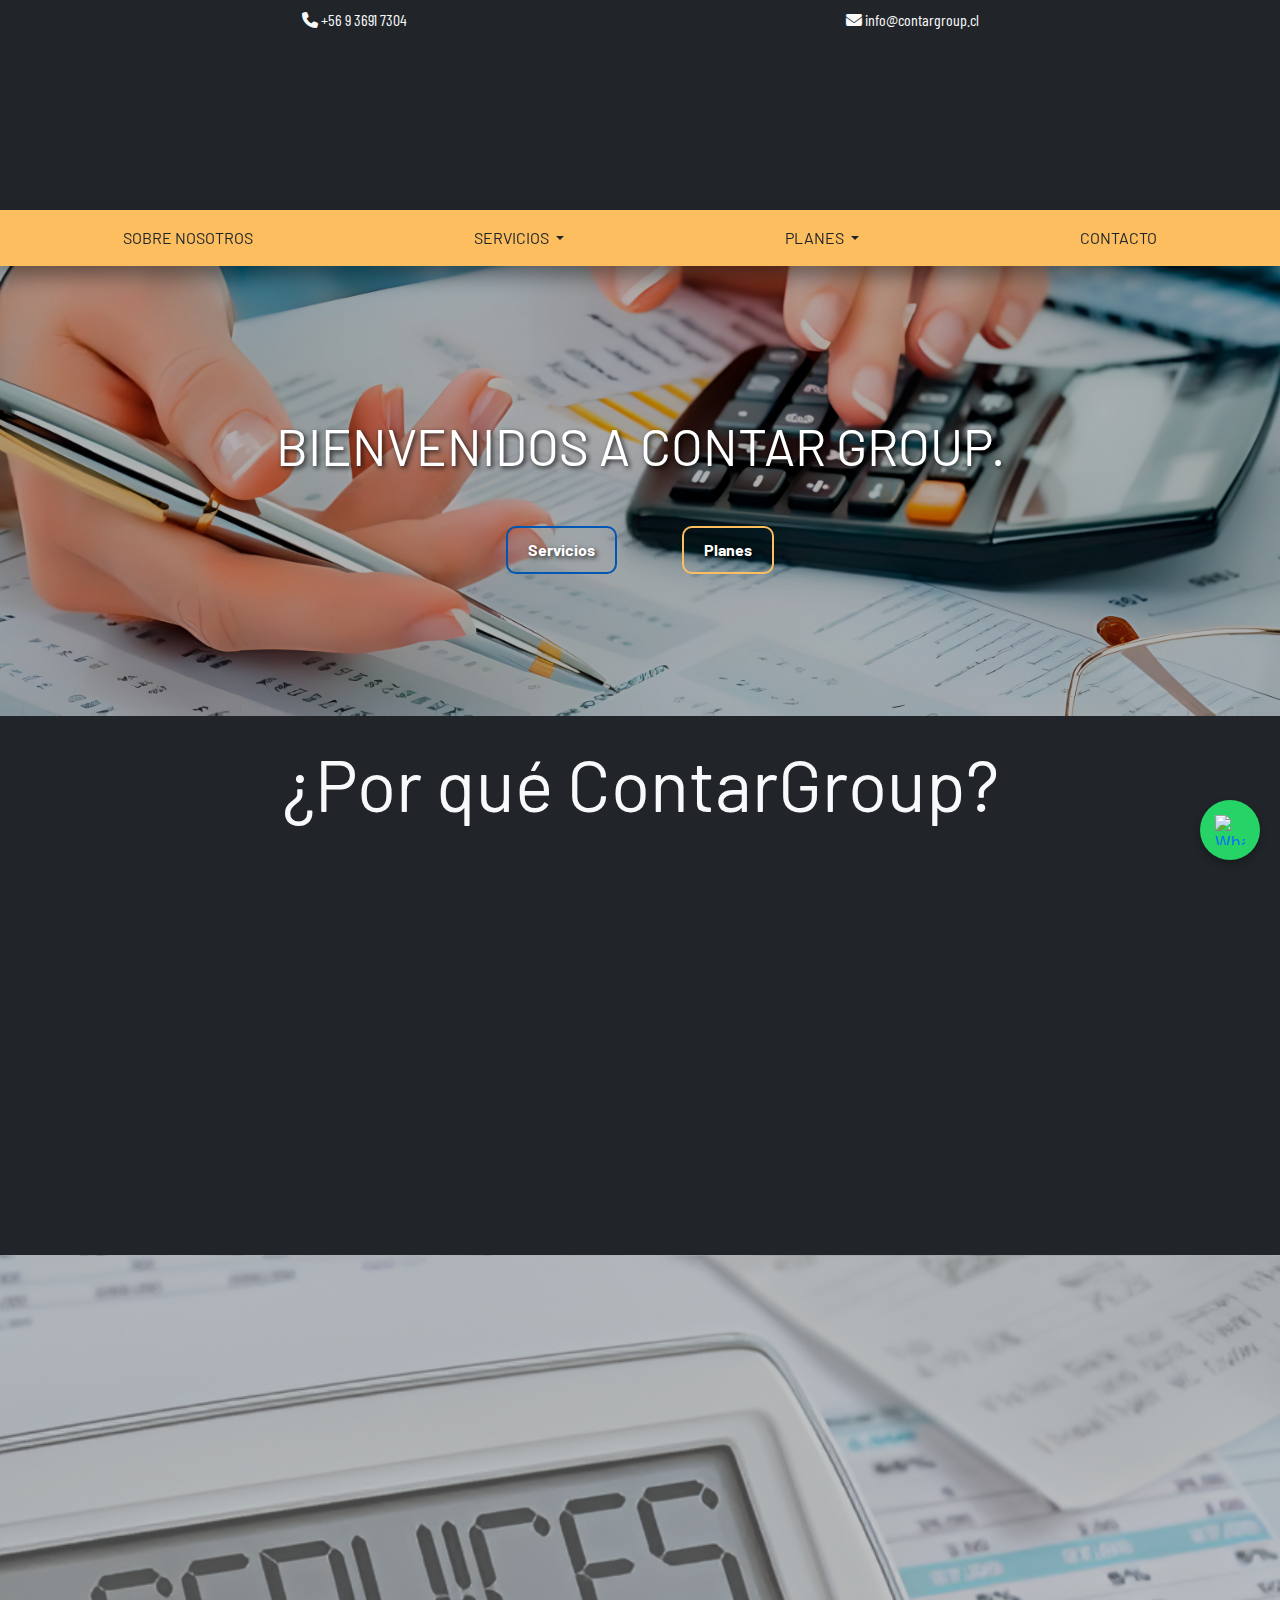
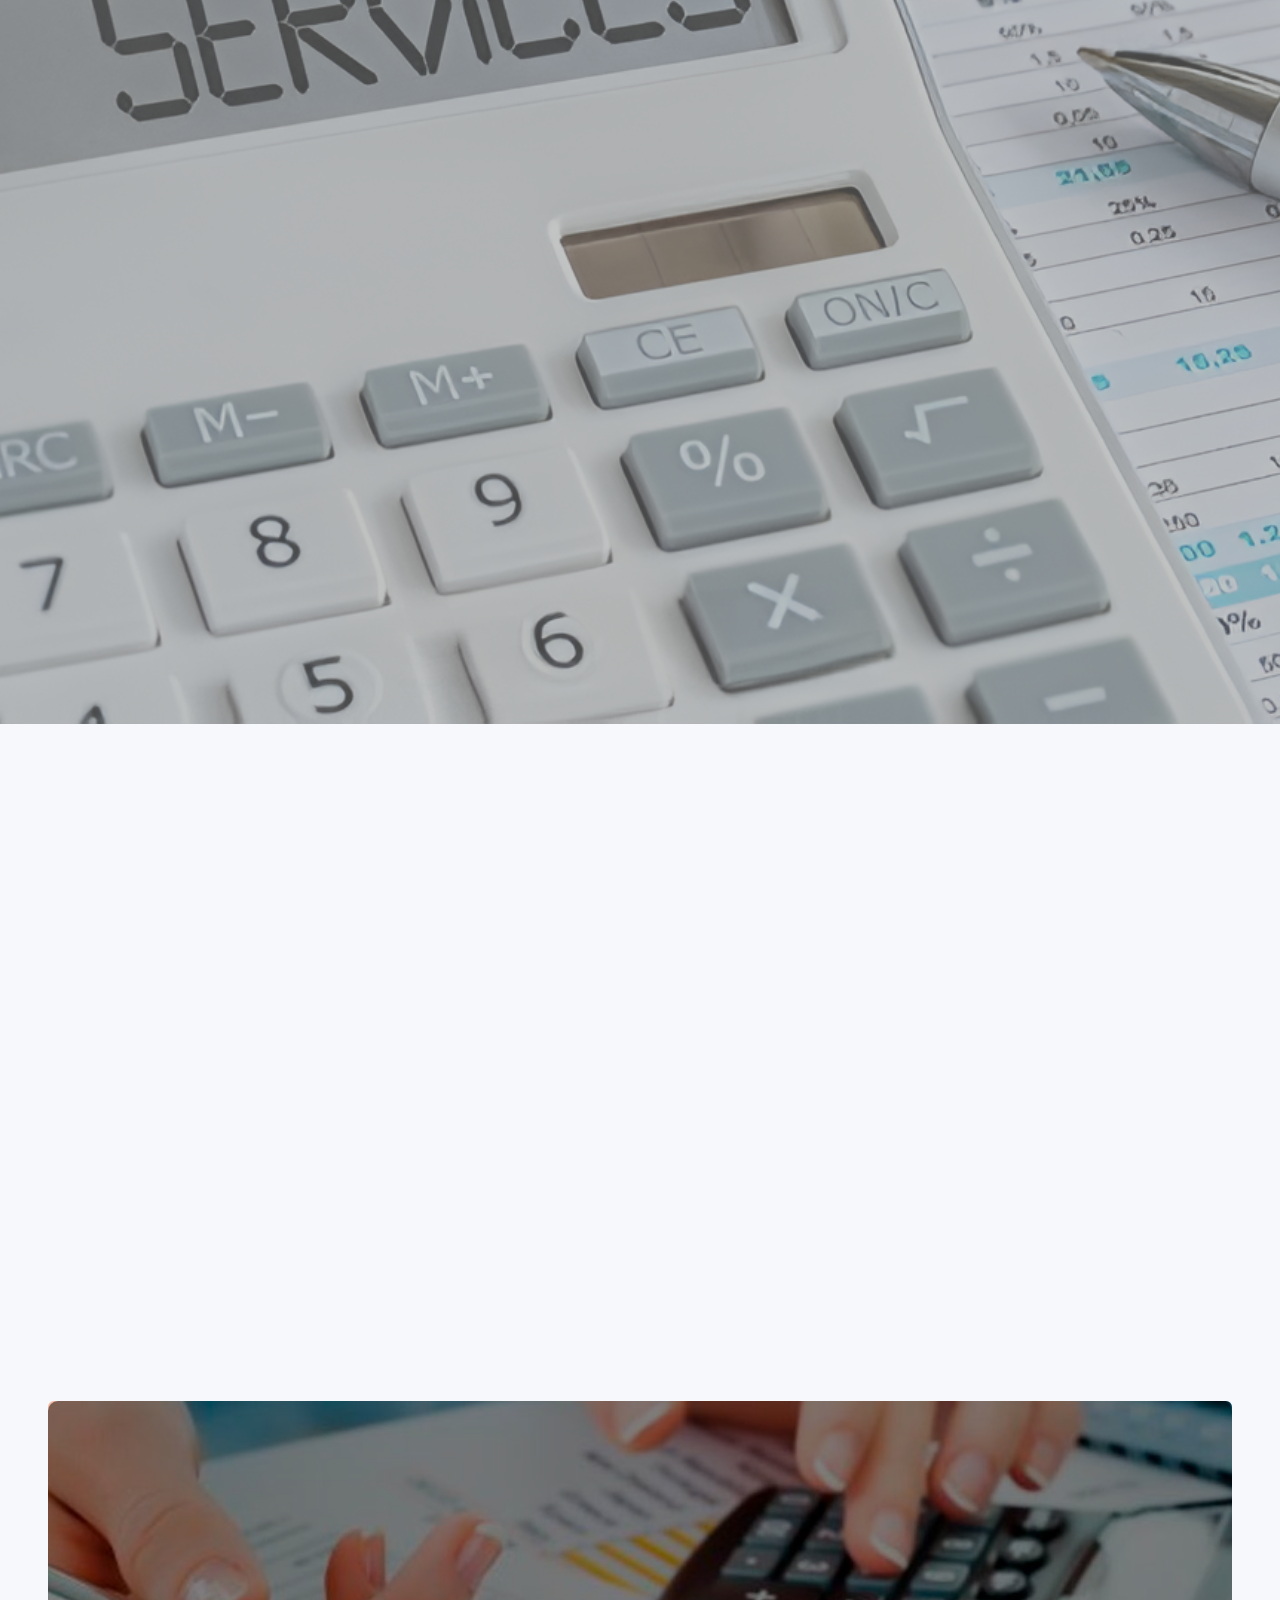
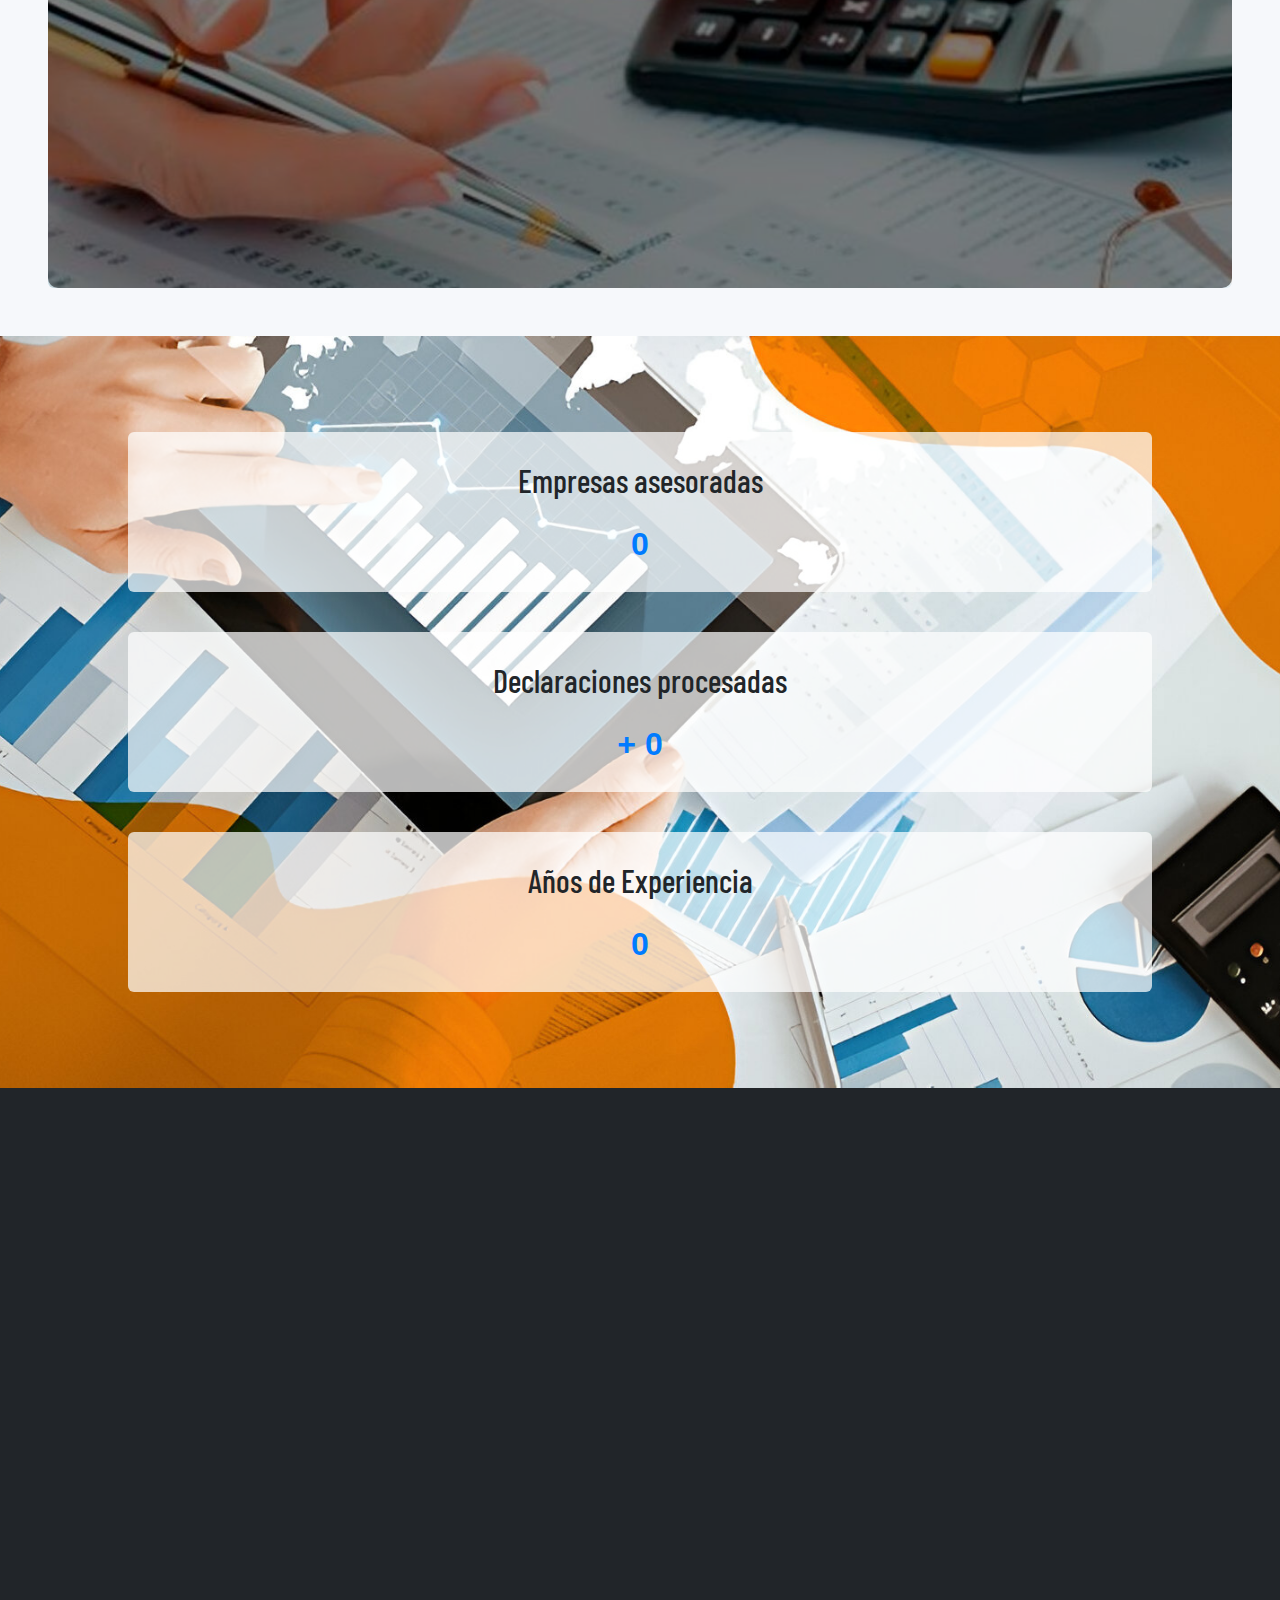
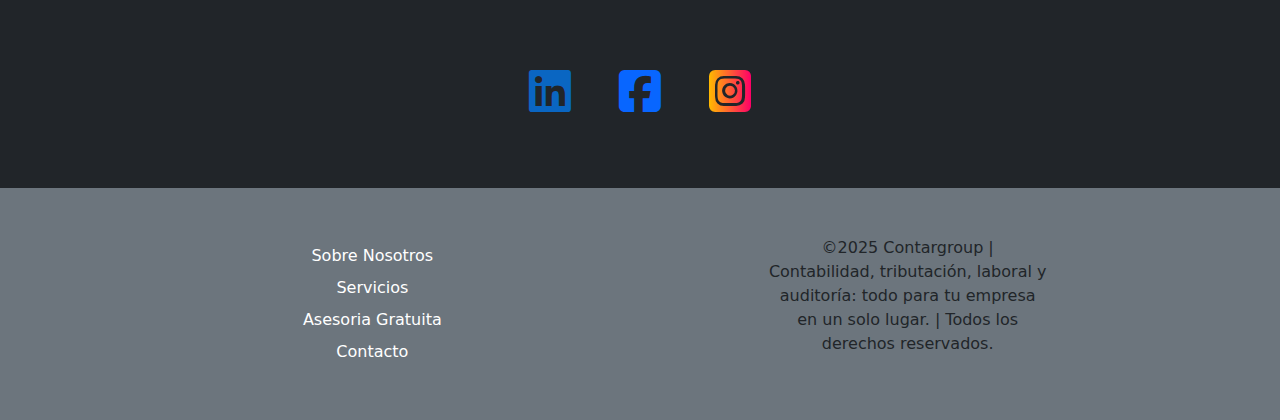
==== index.html @ ad87c296 "avances" ====
<!doctype html>
<html lang="es">
  <head>
    <meta charset="utf-8">
    <meta name="viewport" content="width=device-width, initial-scale=1">
    <title>ContarGroup</title>

    <!-- Meta Open Graph para WhatsApp y redes sociales -->
  <meta property="og:title" content="ContarGroup" />
  <meta property="og:description" content="Contabilidad, tributación, laboral y auditoría: todo para tu empresa en un solo lugar." />
  <meta property="og:image" content="https://www.contargroup.cl/assets/img/favicon_io/android-chrome-192x192.png" /> <!-- Imagen que se verá al compartir -->
  <meta property="og:url" content="https://www.contargroup.cl/" /> <!-- URL de la web -->
  <meta property="og:type" content="website" />



    <link href="https://cdn.jsdelivr.net/npm/bootstrap@5.3.3/dist/css/bootstrap.min.css" rel="stylesheet" integrity="sha384-QWTKZyjpPEjISv5WaRU9OFeRpok6YctnYmDr5pNlyT2bRjXh0JMhjY6hW+ALEwIH" crossorigin="anonymous">
    <link rel="stylesheet" href="https://cdnjs.cloudflare.com/ajax/libs/font-awesome/6.7.2/css/all.min.css" integrity="sha512-Evv84Mr4kqVGRNSgIGL/F/aIDqQb7xQ2vcrdIwxfjThSH8CSR7PBEakCr51Ck+w+/U6swU2Im1vVX0SVk9ABhg==" crossorigin="anonymous" referrerpolicy="no-referrer" />
    <link rel="stylesheet" href="./assets/css/style.css">
    <link rel="shortcut icon" href="./assets/img/favicon_io/favicon.ico" type="image/x-icon">
  </head>
  <body>
    <header class="bg-dark text-light container-flex">
      <div class="container d-flex flex-wrap py-2 justify-content-around aparicion text-barlowc">
        <a href="tel:+56936917304">
          <p class="mb-0 text-barlowc text-light"><i class="fa-solid fa-phone"></i>  +56 9 3691 7304</p>
        </a>
       <a href="mailto:info@contargroup.cl">
        <p class="mb-0 text-light"><i class="fa-solid fa-envelope"></i> info@contargroup.cl</p>
       </a>
      </div>
      <nav class="bg-dark pb-4">
        <div class="container d-flex justify-content-around align-items-center">
          <a class="navbar-brand py-2 logoanimacion aparicion" href="./index.html">
            <img src="./assets/img/logo.jpeg" class="rounded-circle" alt="Bootstrap" height="130">
          </a>
        </div>
      </nav>
    </header>
    <nav class="navbar navbar-expand-lg bg-ryf sha">
      <div class="container-fluid">
        <!-- Botón hamburguesa alineado a la derecha -->
        <button class="navbar-toggler ms-auto" type="button" data-bs-toggle="collapse" data-bs-target="#navbarNavAltMarkup" aria-controls="navbarNavAltMarkup" aria-expanded="false" aria-label="Toggle navigation">
          <span class="navbar-toggler-icon"></span>
        </button>
        <!-- Contenedor de los enlaces, alineado a la derecha -->
        <div class="collapse navbar-collapse ms-auto" id="navbarNavAltMarkup">
          <div class="navbar-nav w-100 d-flex justify-content-around text-barlow">
            <a class="nav-link text-dark" aria-current="page" href="./nosotros.html">SOBRE NOSOTROS</a>
            
            
    
            <!-- Dropdown para Ramos de Flores -->
            <div class="nav-item dropdown">
              <a class="nav-link dropdown-toggle text-dark" href="./productos.html" id="navbarDropdown" role="button" data-bs-toggle="dropdown" aria-expanded="false">
                SERVICIOS
              </a>
              <ul class="dropdown-menu" aria-labelledby="navbarDropdown">
                <li><a class="dropdown-item" href="./item1.html">Servicios Contables</a></li>
                <li><a class="dropdown-item" href="./item2.html">Servicios Laborales</a></li>
                <li><a class="dropdown-item" href="./item3.html">Asesoria Tributaria</a></li>
                <li><a class="dropdown-item" href="./item4.html">Auditorias</a></li>
              </ul>
            </div>

            <div class="nav-item dropdown">
              <a class="nav-link dropdown-toggle text-dark" href="./productos.html" id="navbarDropdown" role="button" data-bs-toggle="dropdown" aria-expanded="false">
                PLANES
              </a>
              <ul class="dropdown-menu" aria-labelledby="navbarDropdown">
                <li><a class="dropdown-item" href="./item1.html">Planes Contables</a></li>
                <li><a class="dropdown-item" href="./item2.html">Planes Laborales</a></li>
              </ul>
            </div>

            <a class="nav-link text-dark" href="#contact">CONTACTO</a>
          </div>
        </div>
      </div>
    </nav>
    <section id="carouselExample" class="carousel slide carousel-fade" data-bs-ride="carousel" data-bs-interval="10000" data-bs-pause="false">
      <div class="carousel-inner">
          <div class="carousel-item active">
              <div class="image-container">
                  <img src="./assets/img/portada/1.1.jpg" class="d-block w-100 img1" alt="1">
                  <div class="carousel-caption-container">
                      <div class="carousel-caption">
                          <p class="bg-darkk rounded px-5">BIENVENIDOS A CONTAR GROUP.</p>
                          <div class="carousel-buttons">
                              <a href="#serv" class="btn btn-primary">Servicios</a>
                              <a href="#planes" class="btn btn-secondary">Planes</a>
                          </div>
                      </div>
                  </div>
              </div>
          </div>
          <div class="carousel-item">
              <div class="image-container">
                  <img src="./assets/img/portada/2.jpg" class="d-block w-100 img1" alt="2">
                  <div class="carousel-caption-container">
                      <div class="carousel-caption">
                          <p class="bg-darkk rounded px-5">Soluciones integrales que impulsan tu tranquilidad.</p>
                          <div class="carousel-buttons">
                              <a href="#serv" class="btn btn-primary">Servicios</a>
                              <a href="#planes" class="btn btn-secondary">Planes</a>
                          </div>
                      </div>
                  </div>
              </div>
          </div>
          <div class="carousel-item">
              <div class="image-container">
                  <img src="./assets/img/portada/3.jpg" class="d-block w-100 img1" alt="3">
                  <div class="carousel-caption-container">
                      <div class="carousel-caption">
                          <p class="bg-darkk rounded px-5">Contabilidad, tributación, laboral y auditoría: todo para tu empresa en un solo lugar.</p>
                          <div class="carousel-buttons">
                              <a href="#serv" class="btn btn-primary">Servicios</a>
                              <a href="#planes" class="btn btn-secondary">Planes</a>
                          </div>
                      </div>
                  </div>
              </div>
          </div>
      </div>
  </section>
  
  
    
       <!-- Botón para abrir el pop-up -->
  <!-- <button id="openPopup" class="btn d-none">Ver Información</button> -->

  <!-- Pop-up Modal -->
  <!-- <div id="popupModal" class="popup-container">
    <div class="popup-content">
      <span class="close-btn">&times;</span>
      <div class="d-flex flex-column align-items-center">
        <h4>Aprende a importar desde China y EE.UU.</h4>
      <h5>Servicios a emprendedores:</h5>
      <ul class="d-flex flex-column text-justify">
        <li>Búsqueda de Productos</li>
        <li>Búsqueda de Proveedores</li>
        <li>Inspección Pre Embarque</li>
      </ul> -->
      <!-- <h5>Consulta sin costo:</h5>
      <p class="d-flex flex-column"><strong>Teléfono:</strong> +56 9 3521 5898</p>
      <p class="d-flex flex-column"><strong>Email:</strong> guillermo.conoman@netlogistics.cl</p> -->
     <!--  </div>
      <div class="d-flex justify-content-center pt- pb-">
           
        <a href="https://wa.me/56935215898?text=Hola,%20me%20gustaría%20consultar%20sobre%20servicio%20de%20importaciones." 
        class="btn-agenda" target="_blank">
       Consulta sin costo
      </a>
            </div> -->
      
      

      <!-- Video -->
      <!-- <div class="video-container">
        <iframe width="100%" height="315" src="https://www.youtube.com/embed/2gmOUXC-dpw?si=7onzEU42nl7XsKlk" 
                frameborder="0" allowfullscreen></iframe>
      </div>
      
      <button id="closePopup" class="btn">Cerrar</button>
    </div>
  </div> -->

  <section class="bg-dark">
    <h2 class="text-center display-2 pt-4 pb-4 mb-0 text-barlow titulo-animado text-light">
      ¿Por qué ContarGroup?
    </h2>
    <div class="row justify-content-center align-items-center">
      <a class="px-0 navbar-brand logoanimacion aparicion d-flex justify-content-center col-12 col-md-5" href="./index.html">
        <img src="./assets/img/servicios-contables.png" class="w-100 ps-5" alt="Bootstrap" >
      </a>
      <p class="px-5 text-barlowc texto-fade display-6 pb-5 pt-4 text-justify container text-light mb-0 col-12 col-md-7">Somos tu aliado estratégico: profesionales expertos en contabilidad, tributación, laboral y auditorías, ofreciendo soluciones integrales con confianza y excelencia para impulsar tu negocio.
      </p>
    </div>
  </section>


  
  <div id="serv" class="div-con-imagen2 py-4 container-flex">
    <div class="container">
      
      <h2 class="text-center display-2 pt-4 pb-5 mb-0 text-barlow titulo-animado text-light">
        <strong>Servicios</strong>
      </h2>
      <main class="container pt-4 pb-5">
        <div class="row justify-content-center align-items-center g-5 pb-4" id="product-container">

          <div class="col-12 col-md-6 col-lg-6 d-flex justify-content-center texto-fade">
            <div class="card card2">
              <div class="d-flex justify-content-center align-items-center container px-4">
                <img src="./assets/img/iconos/contable-icon.png" class="w-25 pt-3"  alt="">
                <p class="ps-3 text-barlow display-6 texto-fade pt-2 mb-0 text-justify container text-dark">Servicios <strong>Contables</strong>
                </p>

              </div>
              
              <p class="texth px-4 text-barlow display-7 texto-fade pt-3 text-justify container text-dark">Gestionamos tus números con precisión, ofreciendo desde declaraciones de impuestos y registros contables hasta balances financieros bajo IFRS, para que te enfoques en hacer crecer tu negocio con total tranquilidad.
              </p>
              <a href="./item1.html" 
              class="btn-serv texto-fade mb-3" target="_blank">
             Más información
            </a>
            </div>
          </div>

          <div class="col-12 col-md-6 col-lg-6 d-flex justify-content-center texto-fade">
            <div class="card card2">
              <div class="d-flex justify-content-center align-items-center container px-4">
                <img src="./assets/img/iconos/remuneraciones-icon.png" class="w-25 pt-3"  alt="">
                <p class="ps-3 text-barlow display-6 texto-fade pt-2 mb-0 text-justify container text-dark">Servicios <strong>Laborales</strong>
                </p>

              </div>
              <p class="texth px-4 text-barlow display-7 texto-fade pt-3 text-justify container text-dark">Controlamos tus procesos laborales con detalle, elaborando contratos, liquidaciones y cumpliendo normativas vigentes, asegurando una gestión eficiente de remuneraciones y cotizaciones.
              </p>
              <a href="./item2.html" 
              class="btn-serv texto-fade mb-3" target="_blank">
             Más información
            </a>
            </div>
          </div>

          <div class="col-12 col-md-6 col-lg-6 d-flex justify-content-center texto-fade">
            <div class="card card2">
              <div class="d-flex justify-content-center align-items-center container px-4">
                <img src="./assets/img/iconos/asesoria.png" class="w-25 pt-3"  alt="">
                <p class="ps-3 text-barlow display-6 texto-fade pt-2 mb-0 text-justify container text-dark">Asesoría <strong>Tributaria</strong>
                </p>

              </div>
              <p class="texth px-4 text-barlow display-7 texto-fade pt-3 text-justify container text-dark">Optimizamos tus obligaciones fiscales con estrategias personalizadas, desde planificación tributaria y recuperación de créditos hasta reorganizaciones empresariales, garantizando que nunca pagues de más.
              </p>
              <a href="./item3.html" 
              class="btn-serv texto-fade mb-3" target="_blank">
             Más información
            </a>
            </div>
          </div>

          <div class="col-12 col-md-6 col-lg-6 d-flex justify-content-center texto-fade">
            <div class="card card2">
              <div class="d-flex justify-content-center align-items-center container px-4">
                <img src="./assets/img/iconos/auditoria.png" class="w-25 pt-3"  alt="">
                <p class="ps-3 text-barlow display-6 texto-fade pt-2 mb-0 text-justify container text-dark">Servicio <strong>Auditorías</strong>
                </p>

              </div>
              <p class="texth px-4 text-barlow display-7 texto-fade pt-3 text-justify container text-dark">Revisamos tus finanzas con rigor, ofreciendo auditorías de estados financieros, inventarios físicos y cumplimiento IFRS, para brindarte certeza y confianza en cada decisión.
              </p>
              <a href="./item4.html" 
              class="btn-serv texto-fade mb-3" target="_blank">
             Más información
            </a>
            </div>
          </div>

          
        </div>
      </main>
    </div>
  </div>



    <div id="planes" class="bg-blancopalido py-4 container-flex pt-5 pb-5">
      <div class="container">
        <h2 class="text-center display-3 text-barlow titulo-animado mb-5 d-flex gap-4 justify-content-center flex-wrap">
          <strong>Planes </strong><div class="text-ryf">ContarGroup</div>
        </h2>
        
        <main class="container">
          <div class="row justify-content-evenly align-items-center gap-5 pb-4">
  
            <div class="col-10 col-md-6 d-flex justify-content-center texto-fade">
              <div class="card">
                <img src="./assets/img/planes.jpg" class="card-img-top" alt="${product.title}">
               
              </div>
            </div>

            <div class="col-10 col-md-4 d-flex justify-content-center flex-column align-items-center texto-fade">
              
                <p class="text-justify display-6 mb-0 text-barlowc text-dark texto-fade"><strong>Simplifica tu éxito con planes a medida:</strong> gestión contable precisa y soporte laboral completo, diseñados para impulsar tu negocio con precios accesibles y apoyo experto.</p>
            </div>
  
            

            
          </div>
        </main>
      </div>
    </div>

   
         <!--  <div class="d-flex justify-content-center pt-5 pb-4">
           
      <a href="https://wa.me/56920700893?text=Hola,%20me%20gustaría%20agendar%20una%20visita." 
      class="btn-agenda" target="_blank">
     📅 Agenda con nosotros
    </a>
          </div> -->
        </main>
      </div>
    </div>






    
     
    
    <div class="d-flex justify-content-center bg-blancopalido">
      <div class="div-con-imagen pb-4 pt-0 container-flex m-5 rounded">
        <div class="container rounded">
          
          <h2 class="text-center display-6 pt-5 pb-5 mb-0 text-barlow titulo-animado text-light">
            ¡Empecemos juntos!
          </h2>
          <p class="px-5 text-barlowc texto-fade display-6 pb-2 text-justify container text-light">Confía en Contar Group para llevar tu negocio al siguiente nivel con soluciones contables, tributarias y laborales a tu medida. Contáctanos y comienza hoy.
          </p>
          <a href="https://wa.me/56955339960?text=Hola,%20me%20gustaría%20agendar%20una%20asesoria%20gratuita." 
          class="btn-agenda texto-fade mb-5 mt-5" target="_blank">
         📅 Agenda con nosotros
        </a>
        </div>
      </div>
    </div>


   
    

    <div class="counter-container pt-5 pb-5 bg-seguro">
      <div class="bg-whiteopacity rounded p-4 mt-5">
        <div class="counter-box">
          <p class="text-barlowc text-count">Empresas asesoradas</p>
          <p class="counter" data-target="46">0</p>
        </div>
      </div>
      <div class="bg-whiteopacity rounded p-4">
        <div class="counter-box">
          <p class="text-barlowc text-count">Declaraciones procesadas</p>
          <p class="counter money" data-target="800">+ 0</p>
        </div>
      </div>
      <div class="bg-whiteopacity rounded p-4 mb-5">
        <div class="counter-box">
          <p class="text-barlowc text-count">Años de Experiencia</p>
          <p class="counter" data-target="10">0</p>
        </div>
      </div>
    </div>
    
    <div id="contact" class="bg-dark py-4 d-flex flex-column justify-content-center align-items-center widthcien pt-5">
      <a class="navbar-brand py-2 logoanimacion aparicion d-flex justify-content-center" href="./index.html">
        <img src="./assets/img/logo.png" class="rounded-circle" alt="Bootstrap" width="130" height="130">
      </a>
      <h2 class="text-center display-3 pt-4 pb-2 mb-0 text-barlow titulo-animado text-light">
        CONTACTENOS
      </h2>
      <p class="px-5 text-barlowc texto-fade description text-center pt-4 text-light">Teléfono:</p>
      <a class="px-5 text-barlowc texto-fade description text-center text-dark bg-light w-75 rounded d-flex align-items-center justify-content-center" href="tel:+56936917304"><p class="mb-0">+56 9 3691 7304</p></a>

      
      <p class="px-5 text-barlowc texto-fade description text-center pt-4 text-light">Correo:</p>

      <a class="px-5 text-barlowc texto-fade description text-center text-dark bg-light w-75 rounded d-flex align-items-center justify-content-center" href="mailto:info@contargroup.cl"><p class="mb-0">info@contargroup.cl</p></a>
      <!-- <p class="px-5 text-barlowc texto-fade description text-center pt-4 text-light">Contacto:</p>
      <p class="px-5 text-barlowc texto-fade description text-center text-light bg-secondary w-75 rounded d-flex align-items-center justify-content-center">Francisco Estay Mardones - Experto en Prevención de Riesgos</p> -->
      <p class="px-5 text-barlowc texto-fade description text-center pt-4 text-light">Redes:</p>
      <div class="col-12 col-md-3 d-flex justify-content-center gap-5 pb-5">
        <a href="https://www.linkedin.com/in/contar-group/" target="_blank"><i class="fa-brands fa-linkedin fa-3x" style="color: #0a66c2;"></i></a>
        <a href="https://www.facebook.com/ContarGroup" target="_blank"><i class="fa-brands fa-square-facebook fa-3x" style="color: #0866ff;"></i></a>
        <a href="https://www.instagram.com/contargroup/?hl=es" target="_blank"><i class="fa-brands fa-square-instagram fa-3x bg-insta active"></i></a>
      </div>
     </div>
     <footer class="row bg-secondary p-5 gap-5 justify-content-evenly align-items-center">
      <div class="col-12 col-md-3 d-flex justify-content-center flex-column gap-2 text-center">
        <a href="#nos"; class="hp">Sobre Nosotros</a>
        <a href="#serv"; class="hp">Servicios</a>
        <a href="#asesoria"; class="hp">Asesoria Gratuita</a>
        
        <a href="#contact"; class="hp">Contacto</a>
      </div>
      
      <div class="col-12 col-md-3 d-flex justify-content-center"><p>©2025 Contargroup | Contabilidad, tributación, laboral y auditoría: todo para tu empresa en un solo lugar. | Todos los derechos reservados.</p></div>
    </footer>
    <!-- Botón de WhatsApp -->
<a href="https://wa.me/1234567890" class="whatsapp-btn" target="_blank">
  <img src="https://upload.wikimedia.org/wikipedia/commons/6/6b/WhatsApp.svg" alt="WhatsApp" class="whatsapp-icon">
</a>

<!-- Botón de subir -->
<a href="#top" class="scroll-to-top-btn" id="scrollToTopBtn">
  <i class="fas fa-arrow-up"></i> <!-- Icono de flecha hacia arriba -->
</a>
    <script src="https://cdn.jsdelivr.net/npm/bootstrap@5.3.3/dist/js/bootstrap.bundle.min.js" integrity="sha384-YvpcrYf0tY3lHB60NNkmXc5s9fDVZLESaAA55NDzOxhy9GkcIdslK1eN7N6jIeHz" crossorigin="anonymous"></script>
    <script src="./assets/js/script.js"></script>
  </body>
</html>
---- assets/css/style.css ----
@import url('https://fonts.googleapis.com/css2?family=Barlow+Condensed:ital,wght@0,100;0,200;0,300;0,400;0,500;0,600;0,700;0,800;0,900;1,100;1,200;1,300;1,400;1,500;1,600;1,700;1,800;1,900&family=Barlow:ital,wght@0,100;0,200;0,300;0,400;0,500;0,600;0,700;0,800;0,900;1,100;1,200;1,300;1,400;1,500;1,600;1,700;1,800;1,900&family=Roboto+Condensed:ital,wght@0,100..900;1,100..900&family=Roboto:ital,wght@0,100..900;1,100..900&display=swap');

* {
  padding: 0;
  margin: 0;
  box-sizing: border-box;
}

.text-barlowc {
  font-family: "barlow condensed", serif;
  font-weight: 400;
  font-style: normal;
}

/*------------COLOR NAV--------------*/
.bg-ryf {
  background-color: #fcbe5f;
}

.text-ryf {
  color: #fcbe5f;
}

.div-con-imagen {
  position: relative;
  width: 100%;
  background-image: url('../img/portada/1.jpg');
  background-size: cover;
  background-position: center;
  border-radius: 10px;
}

.div-con-imagen::before {
  content: "";
  position: absolute;
  top: 0;
  left: 0;
  width: 100%;
  height: 100%;
  border-radius: 10px;
  background-color: #000000;
  opacity: 0.5; /* Ajusta la opacidad para el efecto deseado */

  pointer-events: none; /* Permite interactuar con los elementos debajo */
}

.textpoint {
  font-size: 1.4rem;
}

.bg-etapa1 {
  background-color: #128c7e91;
}

.bg-etapa2 {
  background-color:#2e86bd8f;
}

.bg-etapa3 {
  background-color:#d17d0798;
}

.alerta-cupos {
  display: inline-block;
  padding: 15px 30px;
  font-size: 1.2rem;
  font-weight: bold;
  color: white;
  background: red;
  text-transform: uppercase;
  border-radius: 10px;
  animation: pulsar 1.5s infinite alternate, brillo 2s infinite alternate;
  text-align: center;
  border: 3px solid white;
  box-shadow: 0 0 10px rgba(255, 0, 0, 0.8);
}

@keyframes pulsar {
  0% {
      transform: scale(1);
  }
  100% {
      transform: scale(1.1);
  }
}

@keyframes brillo {
  0% {
      box-shadow: 0 0 10px rgba(255, 0, 0, 0.8);
      border-color: white;
  }
  100% {
      box-shadow: 0 0 20px rgba(255, 255, 0, 1);
      border-color: yellow;
  }
}



.div-con-imagen2 {
  position: relative;
  width: 100%;
 
  background-image: url('../img/serv.png');
  background-size: cover;
  background-position: center;
}

.div-con-imagen2::before {
  content: "";
  position: absolute;
  top: 0;
  left: 0;
  width: 100%;
  height: 100%;
  background-color: #878a87;
  opacity: 0.5; /* Ajusta la opacidad para el efecto deseado */

  pointer-events: none; /* Permite interactuar con los elementos debajo */
}

.div-con-imagen3 {
  position: relative;
  width: 100%;
  background-image: url('../img/servcon.webp');
  background-size: cover;
  background-position: center;
}

.div-con-imagen3::before {
  content: "";
  position: absolute;
  top: 0;
  left: 0;
  width: 100%;
  height: 100%;
  background-color: #f7fcf7;
  opacity: 0.6; /* Ajusta la opacidad para el efecto deseado */

  pointer-events: none; /* Permite interactuar con los elementos debajo */
}

.hp {
  color: white;
}

.bg-ryf2 {
  background-color: #2e86bd;
}

.bg-ryf3 {
  background-color: #ddc2a9;
}

.text-justify {
  text-align: justify;
}

.sha {
  box-shadow: 0 10px 20px rgba(0, 0, 0, 0.4); /* Sombra más intensa */
  z-index: 2; /* Asegura que el texto quede por encima de las imágenes */
}

.text-barlow {
  font-family: "barlow", serif;
  font-weight: 400;
  font-style: normal;
}

@keyframes fadeIn {
  from {
    opacity: 0;
  }
  to {
    opacity: 1;
  }
}

.aparicion {
  animation: fadeIn 6s ease-out forwards; /* Animación de aparición */
}

.logoanimacion {
  opacity: 0; /* Oculto al inicio */
  transform: translateY(-10); /* Asegurar que esté en su posición inicial */
  transition: transform 0.6s ease; /* Mantiene la transición para hover */
}

.logoanimacion:hover {
  transform: translateY(-10px); /* Movimiento suave al pasar el mouse */
}

/*CARRUSEL DE IMAGENES*/
.carousel-item {
  position: relative; /* Para que la imagen se posicione absolutamente */
  overflow: hidden; /* Ocultamos cualquier parte de la imagen que se salga del contenedor */
  height: 450px; /* O la altura que desees para tu carrusel */
  margin-right: ;
}

.carousel-item::before {
  content: ''; /* Creamos un pseudo-elemento para el fondo */
  position: absolute;
  top: 0;
  left: 0;
  width: 100%;
  height: 100%;
  background-color: rgba(255, 255, 255, 0.0); /* Fondo blanco con 20% de opacidad */
  z-index: 1; /* Aseguramos que el fondo esté sobre la imagen, pero debajo del contenido */
}

.carousel-item img {
  width: 100%; /* La imagen ocupa todo el espacio disponible */
  height: 100%; /* La imagen mantiene el tamaño del contenedor */
  object-fit: cover; /* Asegura que la imagen se recorte para cubrir el contenedor sin distorsión */
  position: absolute; /* La imagen se posiciona encima del contenedor */
  top: 0;
  left: 0;
  transition: transform 9s ease-in-out; /* Animación suave para la escala */
  pointer-events: none;
}

/* Aplicamos la animación solo a la imagen activa */
.carousel-item.active img {
  animation: growImage 11s ease-in-out infinite; /* Hace crecer solo la imagen */
}

/* Definición de la animación */
@keyframes growImage {
  0% {
    transform: scale(1); /* Tamaño inicial */
  }
  100% {
    transform: scale(1.20); /* Aumenta el tamaño de la imagen */
  }
}

.carousel-item-next img,
.carousel-item-prev img {
  filter: blur(2px); /* Un pequeño desenfoque para las imágenes de transición */
}

/* Estilo para el contenedor de la imagen */
.image-container {
  position: relative; /* Necesario para posicionar correctamente las imágenes */
  height: 100%;
}
/*------------------------------------------------------*/

/*BOTONES CARRUSEL */
/* Forzar el caption a que esté centrado y sobre la imagen */
.carousel-caption-container {
  position: absolute;
  bottom: 20px;
  left: 0;
  width: 100%;
  text-align: center;
  z-index: 2; /* Asegura que esté por encima de la imagen */
}

/* Sobrescribir el estilo predeterminado de Bootstrap */
.carousel-caption.custom-caption {
  position: static; /* Para que no herede la posición absoluta de Bootstrap */
  display: inline-block;
  background: transparent; /* Ajusta si deseas fondo */
  padding: 0;
  margin: 0 auto;
}

/* Centrar los botones y añadir separación */
.carousel-buttons {
  display: flex;
  justify-content: center;
  flex-wrap: wrap;
  gap: 25px;
  margin-top: 15px;
  pointer-events: auto;
}

/* Estilos para los botones */
.carousel-buttons .btn {
  pointer-events: auto; /* Garantiza la interactividad en cada botón */
  padding: 10px 20px;
  font-size: 16px;
  font-weight: bold;
  border-radius: 5px;
  text-decoration: none;
  transition: all 0.3s ease-in-out;
  z-index: 3; /* Asegura que los botones estén por encima */
}

/* Botón Servicios */
.carousel-buttons .btn-primary {
  background-color: transparent;
  border: 2px solid #0056b3;
  border-radius: 10px; /* Esquinas redondeadas */
  color: white;
}

.carousel-buttons .btn-primary:hover {
  background-color: #0056b3;
}

/* Botón Planes */
.carousel-buttons .btn-secondary {
  background-color: transparent;
  border: 2px solid #fcbe5f;
  border-radius: 10px; /* Esquinas redondeadas */
  color: white;
}

.carousel-buttons .btn-secondary:hover {
  background-color: #fcbe5f;
}

/* Si fuese necesario, asegúrate de que la imagen y su pseudo-elemento no interfieran */



/*--------------------------------------------------------*/



/*TEXTO BIENVENIDOS*/
/* Estilo para el contenedor del texto */
.carousel-caption-container {
  position: absolute; /* Lo posicionamos de manera absoluta en el carrusel */
  top: 0; /* Asegura que el contenedor cubra todo el alto */
  left: 0; /* Asegura que el contenedor cubra todo el ancho */
  width: 100%; /* Asegura que el contenedor ocupe todo el ancho */
  height: 100%; /* Asegura que el contenedor ocupe todo el alto */
  display: flex; /* Activa Flexbox */
  justify-content: center; /* Centra horizontalmente */
  align-items: center; /* Centra verticalmente */
  z-index: 2; /* Asegura que el texto quede por encima de las imágenes */
  pointer-events: none; /* Evita que el texto interfiera con la interacción con el carrusel */
}
/* Estilo para el texto */
.carousel-caption {
  top: 0; /* Asegura que el contenedor cubra todo el alto */
  left: 0; /* Asegura que el contenedor cubra todo el ancho */
  width: 100%; /* Asegura que el contenedor ocupe todo el ancho */
  height: 100%; /* Asegura que el contenedor ocupe todo el alto */
  display: flex; /* Activa Flexbox */
  justify-content: center; /* Centra horizontalmente */
  align-items: center; /* Centra verticalmente */
  flex-direction: column;
  color: white; /* Color del texto */
  font-size: 6vw; /* Tamaño del texto */
  font-weight: bold; /* Negrita */
  text-shadow: 2px 2px 5px rgba(0, 0, 0, 0.788); /* Sombra para mejorar visibilidad */
  font-family: "barlow", serif;
  font-weight: 400;
  font-style: normal;
  background-color: rgba(0, 0, 0, 0.301);
  width: 100%;
}
/*-------------------------------------------------------------------*/

/* Estilo para las cards */
.card {
  transition: transform 0.3s ease, box-shadow 0.3s ease; /* Transición suave para el agrandamiento y la sombra */
  border: none; /* Eliminamos el borde predeterminado para un look más limpio */
  box-shadow: 0 4px 8px rgba(0, 0, 0, 0.1); /* Sombra sutil por defecto */
  border-radius: 15px; /* Bordes ligeramente redondeados para suavizar el diseño */
  overflow: hidden; /* Asegura que las imágenes no sobresalgan */
}

/* Efecto al pasar el mouse */
.card:hover {
  transform: scale(1.05); /* Agranda la card un 5% */
  box-shadow: 0 8px 16px rgba(0, 0, 0, 0.2); /* Sombra más pronunciada al hacer hover */
}

/* Estilo para las imágenes dentro de las cards */
.card-img-top {
  transition: transform 0.3s ease; /* Suaviza el efecto de la imagen */
}

/* Efecto sutil en la imagen al hacer hover */
.card:hover .card-img-top {
  transform: scale(1.05); /* La imagen también se agranda ligeramente */
}


.bg-blancopalido {
  background-color: #f6f8fb;
}

.titulo-animado {
  opacity: 0;
  transform: translateX(100px);
  transition: opacity 0.9s ease-out, transform 0.9s ease-out;
}

.titulo-visible {
  opacity: 1;
  transform: translateX(0);
}


@keyframes fadeIn3 {
  0% { opacity: 0; }
  100% { opacity: 1; }
}

.texto-fade {
  opacity: 0;
}

.texto-visible {
  animation: fadeIn3 1.5s ease-out 0.3s forwards;
}

.description {
  font-size: 1.3rem;
}

.text-count {
  font-size: 2rem;
  font-weight: 500;
}

.bg-seguro {
  background-image: url("../img/contador.jpg");
  background-position: center;
  background-repeat: no-repeat;
  background-size: cover;
}

.bg-whiteopacity {
  background-color: rgba(255, 255, 255, 0.719);
  width: 80%;
}


.counter-container {
  display: flex;
  justify-content: center;
  flex-wrap: wrap;
  gap: 2.5rem;
  text-align: center;
  font-family: Arial, sans-serif;
}

.counter {
  font-size: 2rem;
  font-weight: bold;
  color: #007bff;
  margin: 0;
}



/* BOTON DE WHATSAPP*/
/* Estilo para el botón flotante de WhatsApp */
.whatsapp-btn {
  position: fixed; /* Fija el botón en la pantalla */
  bottom: 40px; /* Distancia desde el fondo */
  right: 20px; /* Distancia desde el lado derecho */
  width: 60px; /* Tamaño del botón */
  height: 60px; /* Tamaño del botón */
  border-radius: 50%; /* Hacerlo redondo */
  background-color: #25d366; /* Fondo verde de WhatsApp */
  display: flex;
  justify-content: center;
  align-items: center;
  box-shadow: 0 4px 8px rgba(0, 0, 0, 0.3); /* Sombra para darle efecto de flotante */
  z-index: 1000; /* Asegura que el botón siempre esté encima de otros elementos */
  transition: all 0.3s ease; /* Suaviza las transiciones */
}
.whatsapp-icon {
  width: 30px; /* Tamaño del icono de WhatsApp */
  height: 30px;
}
/* Efecto hover para resaltar el botón */
.whatsapp-btn:hover {
  transform: scale(1.1); /* Hace que el botón se agrande un poco cuando pasa el mouse */
}


/* BOTON DE SCROLL*/
/* Estilo para el botón de subir al principio */
.scroll-to-top-btn {
  display: none; /* Inicialmente oculto */
  position: fixed; /* Fija el botón en la pantalla */
  bottom: 120px; /* Distancia desde el fondo */
  right: 20px; /* Distancia desde el lado derecho */
  width: 60px; /* Tamaño del botón */
  height: 60px; /* Tamaño del botón */
  border-radius: 50%; /* Hace que sea redondo */
  background-color: #007bff9f; /* Fondo azul */
  color: white; /* Color del icono */
  justify-content: center;
  align-items: center;
  box-shadow: 0 4px 8px rgba(0, 0, 0, 0.3); /* Sombra para dar efecto flotante */
  z-index: 1000; /* Asegura que el botón quede encima de otros elementos */
  transition: all 0.3s ease; /* Suaviza las transiciones */
  font-size: 24px; /* Tamaño del icono */
  cursor: pointer; /* Cambia el cursor a mano cuando pasa sobre el botón */
  position: fixed;
}
/* Efecto hover para resaltar el botón */
.scroll-to-top-btn:hover {
  transform: scale(1.1); /* Agranda el botón ligeramente cuando se pasa el mouse */
}
/* Estilo para el icono dentro del botón */
.scroll-to-top-btn i {
  font-size: 30px; /* Tamaño del icono */
}
/*----------------------------------------------------*/


.bg-insta {
  background: linear-gradient(to right, #ffba00, #ff0067);
  -webkit-background-clip: text;
  -webkit-text-fill-color: transparent;
}

html, body {
  overflow-x: hidden; /* Evita el desplazamiento horizontal */
}

.he {
  height: 15rem;
}

.btn-agenda {
  display: inline-block;
 border: 2px solid white;
  color: white;
  padding: 12px 20px;
  font-size: 18px;
  font-weight: bold;
  text-decoration: none;
  border-radius: 8px;
  transition: background-color 0.3s ease, transform 0.2s ease;
}

.btn-agenda:hover {
  background-color: #128C7E; /* Color más oscuro al pasar el mouse */
  transform: scale(1.05); /* Pequeño efecto de agrandamiento */
}


.btn-serv {
  display: inline-block;
 border: 2px solid #128C7E;
  color: rgb(10, 0, 0);
  padding: 12px 20px;
  margin:auto;
  font-size: 14px;
  font-weight: bold;
  text-decoration: none;
  border-radius: 8px;
  transition: background-color 0.3s ease, transform 0.2s ease;
}

.btn-serv:hover {
  background-color: #128C7E; /* Color más oscuro al pasar el mouse */
  transform: scale(1.05); /* Pequeño efecto de agrandamiento */
}

.texth {
  height: 14rem;
}

.card2 {
  background-color: rgba(255, 255, 255, 0.863);
}

.card:hover {
  background-color: white;
}

a {
  text-decoration: none;
  text-decoration-color: white; /* Cambia el color de la línea (subrayado) */
}



/* Estilos generales */
body {
  text-align: center;
}

.btn {
  padding: 10px 20px;
  margin-top: 10px;
  font-size: 16px;
  background-color: #f39608;
  color: #fff;
  border: none;
  cursor: pointer;
  border-radius: 5px;
}

.btn:hover {
  background-color: #d17e07;
}

/* Estilos del Pop-up */
.popup-container {
  position: fixed;
  top: 0;
  left: 0;
  width: 100%;
  height: 100%;
  background: rgba(0, 0, 0, 0.7);
  display: none; /* Oculto por defecto */
  justify-content: center;
  align-items: center;
  z-index: 9999; /* Asegura que esté sobre todo */
}

.popup-content {
  background: white;
  padding: 20px;
  border-radius: 10px;
  width: 80%;
  max-width: 500px;
  text-align: center;
  position: relative;
  animation: fadeIn2 0.5s ease-in-out;
}

/* Estilos del botón de cierre */
.close-btn {
  position: absolute;
  top: 10px;
  right: 15px;
  font-size: 24px;
  cursor: pointer;
}

/* Estilo del video */
.video-container {
  margin-top: 10px;
  position: relative;
  padding-bottom: 56.25%;
  height: 0;
  overflow: hidden;
  max-width: 100%;
  background: #000;
}

.video-container iframe {
  position: absolute;
  top: 0;
  left: 0;
  width: 100%;
  height: 100%;
}

/* Animación de aparición */
@keyframes fadeIn2 {
  from {
    opacity: 0;
    transform: translateY(-20px);
  }
  to {
    opacity: 1;
    transform: translateY(0);
  }
}

@media (min-width: 371px) {
  .texth {
    height: 11.5rem;
  }
}


@media (min-width: 425px) {
  .texth {
    height: 10rem;
  }

  .carousel-buttons {
    display: flex;
    justify-content: center;
    flex-wrap: wrap;
    gap: 65px;
    margin-top: 15px;
    pointer-events: auto;
  }
}

@media (min-width: 545px) {
  .texth {
    height: 7rem;
  }
}




@media (min-width: 768px) {
  .texth {
    height: 11rem;
  }
}

@media (min-width: 1000px) {
  .texth {
    height: 9rem;
  }

  .text-pc {
    text-align: center;
  }

  .carousel-caption {
    
    font-size: 4vw; /* Tamaño del texto */
   
  }
}
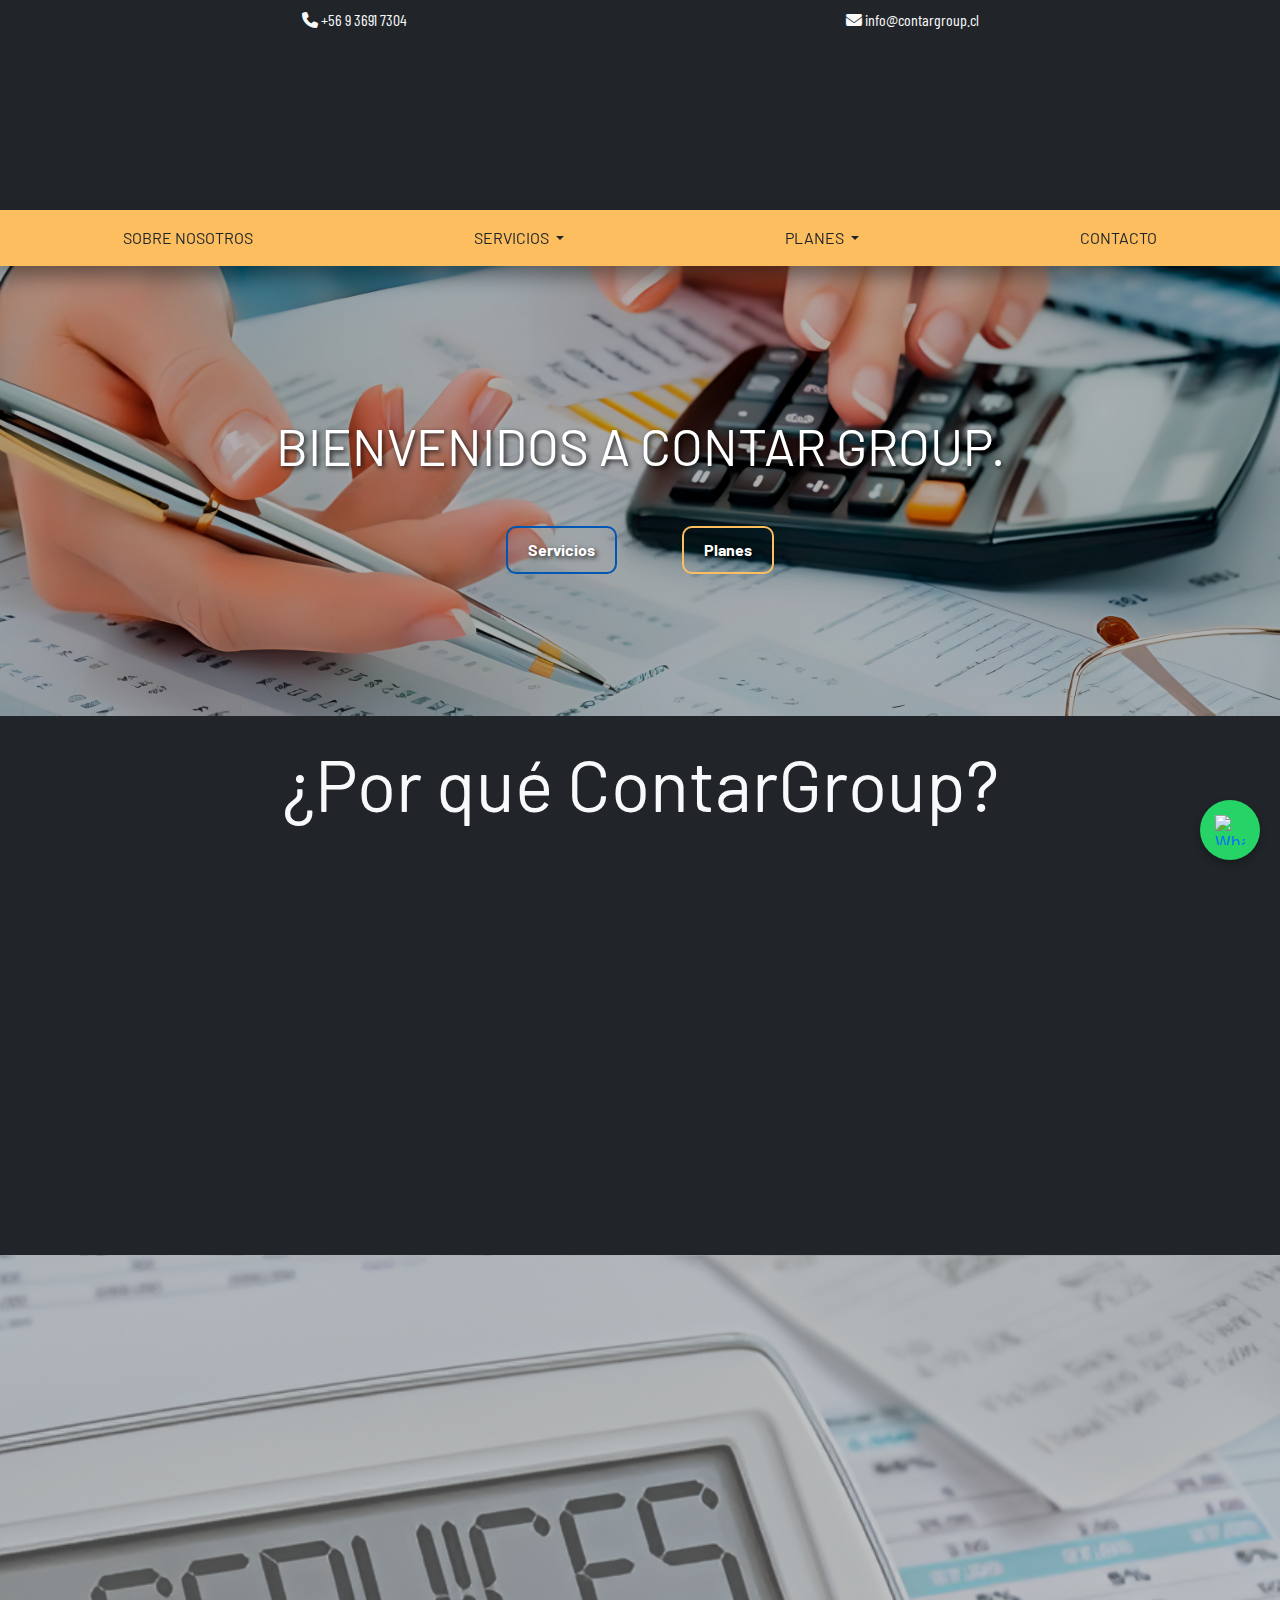
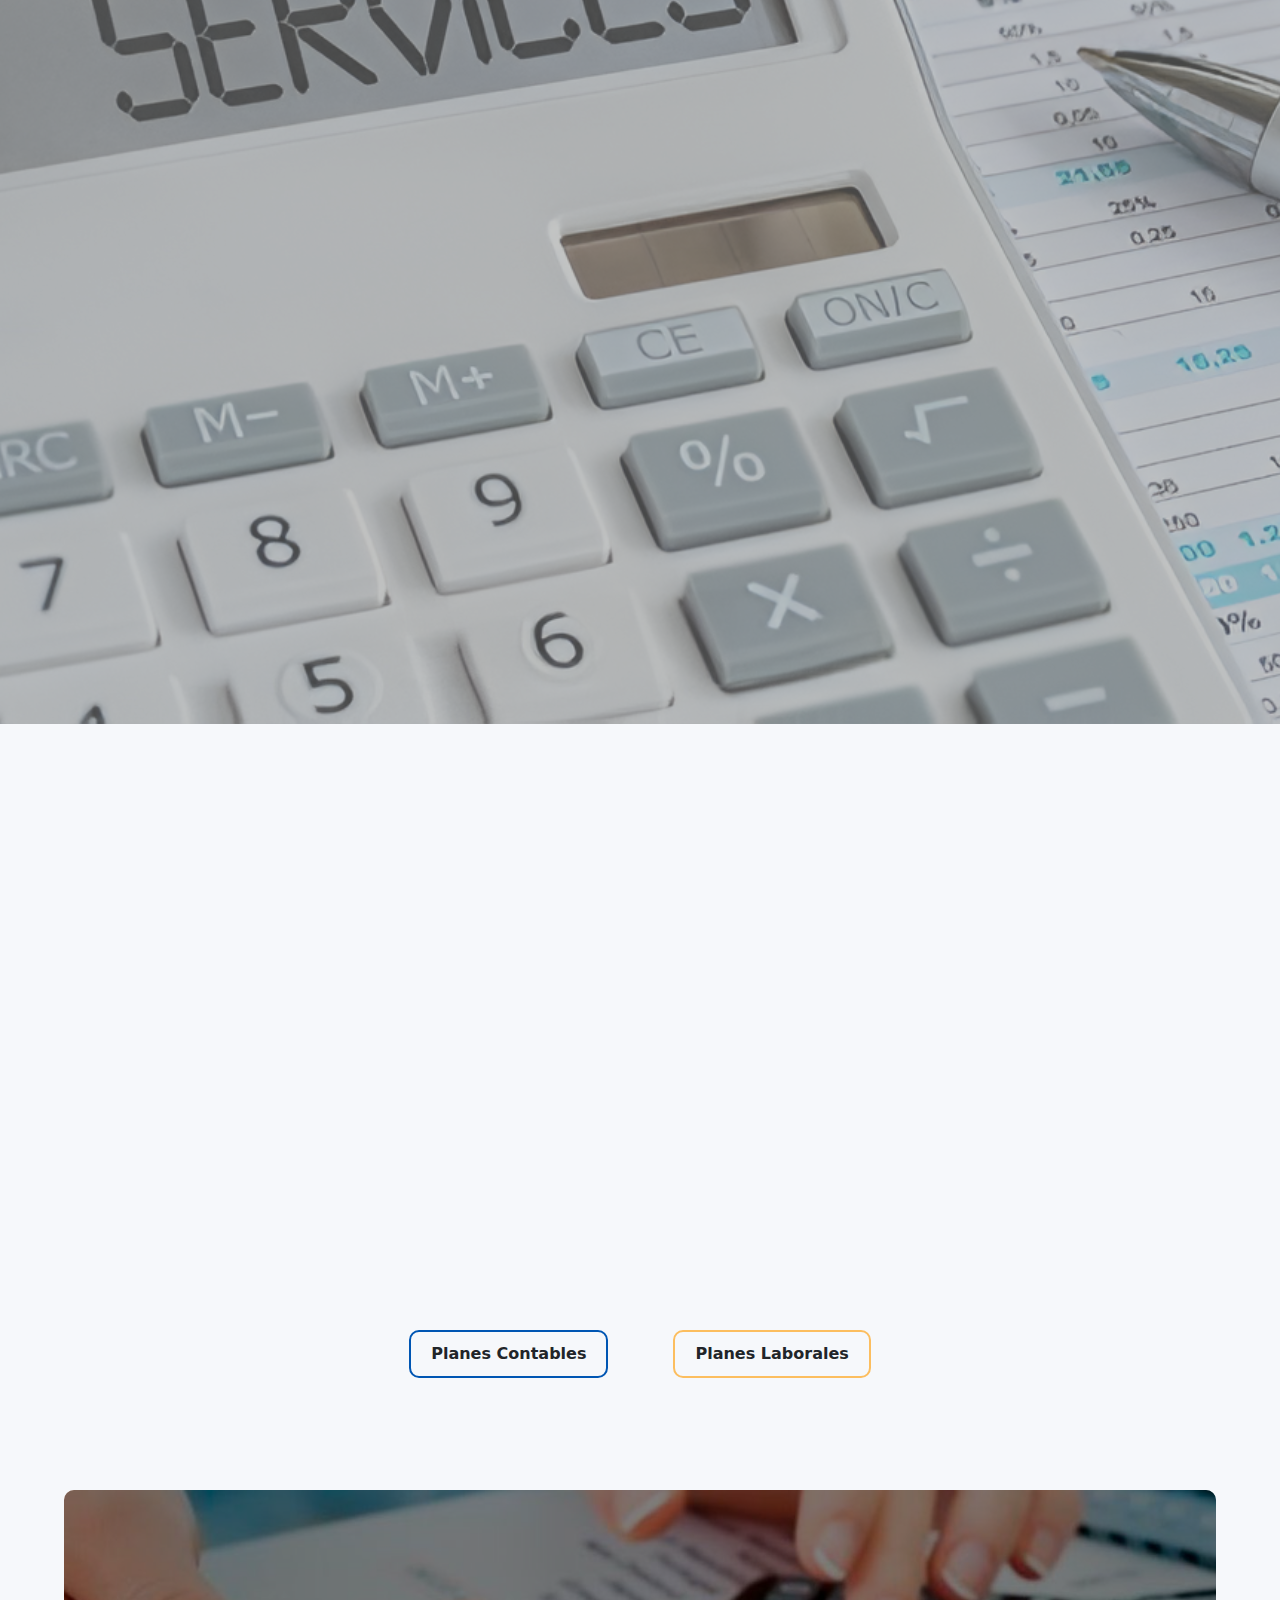
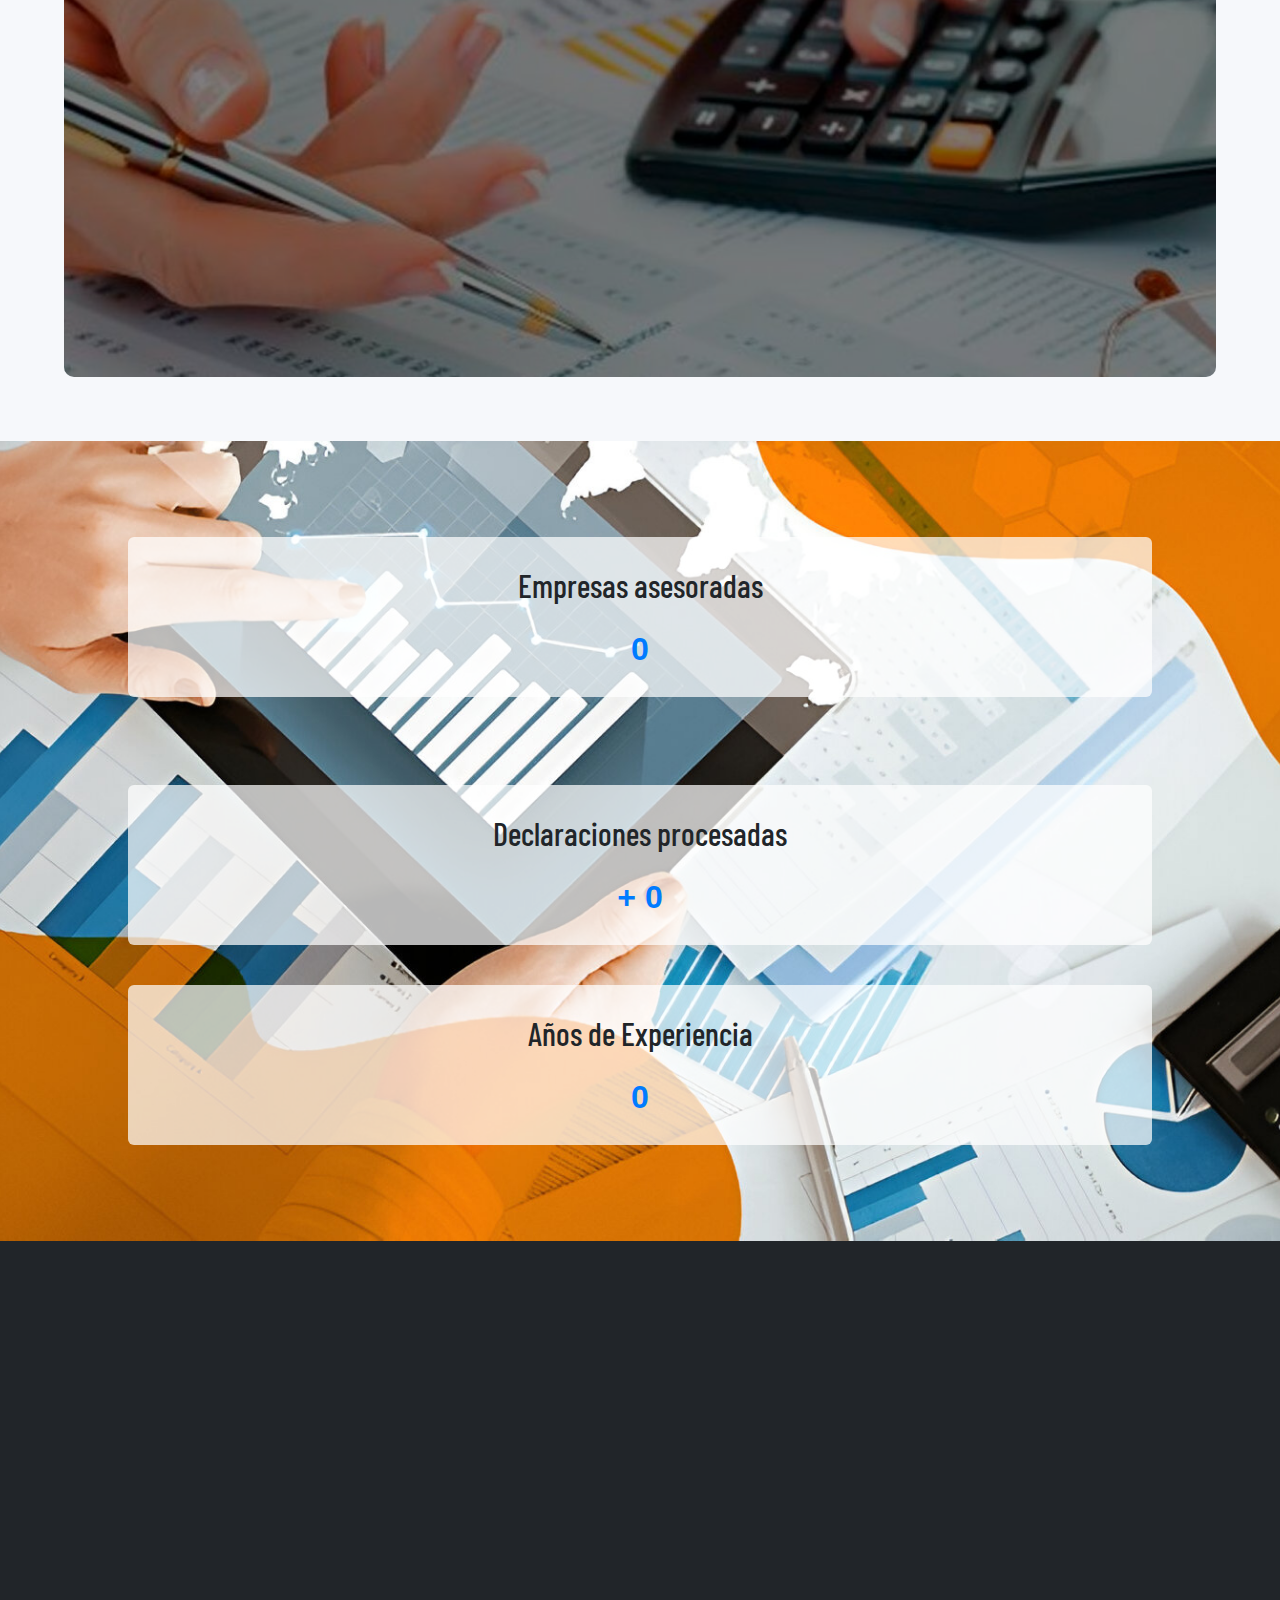
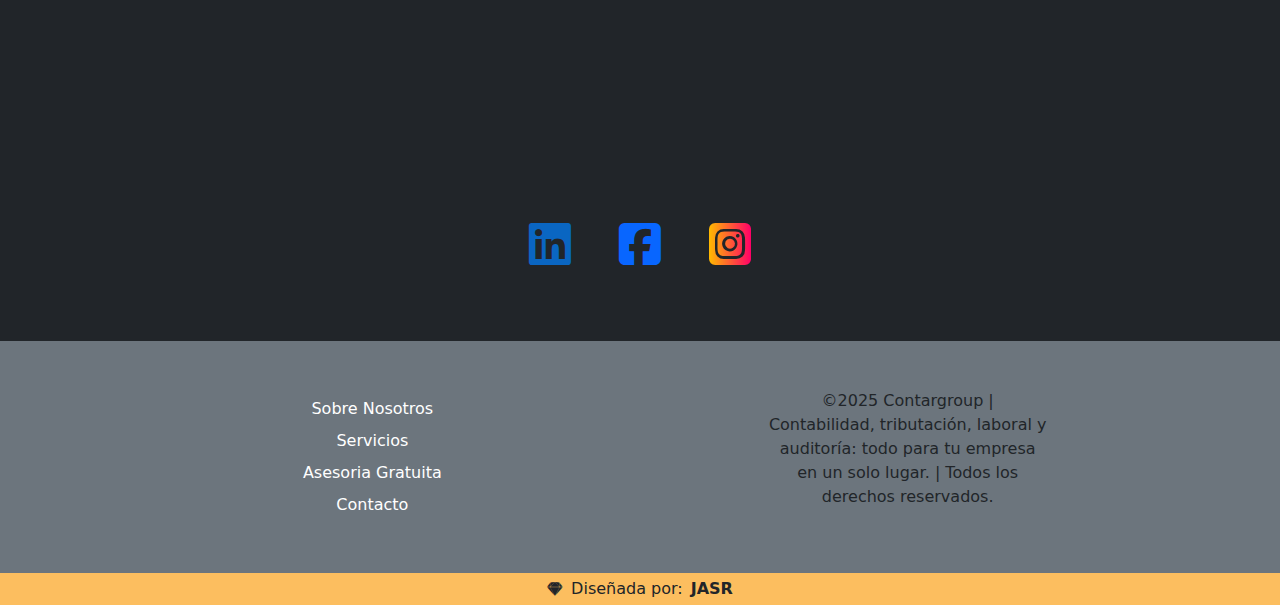
==== commit ffcafc9f: "finales" ====
--- a/index.html
+++ b/index.html
@@ -292,22 +292,15 @@
 
             
           </div>
+          <div class="carousel-buttons">
+            <a href="#serv" class="btn btn-primary text-dark">Planes Contables</a>
+            <a href="#planes" class="btn btn-secondary text text-dark">Planes Laborales</a>
+        </div>
         </main>
       </div>
     </div>
 
-   
-         <!--  <div class="d-flex justify-content-center pt-5 pb-4">
-           
-      <a href="https://wa.me/56920700893?text=Hola,%20me%20gustaría%20agendar%20una%20visita." 
-      class="btn-agenda" target="_blank">
-     📅 Agenda con nosotros
-    </a>
-          </div> -->
-        </main>
-      </div>
-    </div>
-
+  
 
 
 
@@ -317,15 +310,15 @@
      
     
     <div class="d-flex justify-content-center bg-blancopalido">
-      <div class="div-con-imagen pb-4 pt-0 container-flex m-5 rounded">
-        <div class="container rounded">
+      <div class="div-con-imagen pb-4 pt-0 container-flex">
+        <div class="container">
           
           <h2 class="text-center display-6 pt-5 pb-5 mb-0 text-barlow titulo-animado text-light">
             ¡Empecemos juntos!
           </h2>
           <p class="px-5 text-barlowc texto-fade display-6 pb-2 text-justify container text-light">Confía en Contar Group para llevar tu negocio al siguiente nivel con soluciones contables, tributarias y laborales a tu medida. Contáctanos y comienza hoy.
           </p>
-          <a href="https://wa.me/56955339960?text=Hola,%20me%20gustaría%20agendar%20una%20asesoria%20gratuita." 
+          <a href="https://wa.me/56936917304?text=Hola,%20me%20gustaría%20agendar%20una%20asesoria%20gratuita." 
           class="btn-agenda texto-fade mb-5 mt-5" target="_blank">
          📅 Agenda con nosotros
         </a>
@@ -338,7 +331,7 @@
     
 
     <div class="counter-container pt-5 pb-5 bg-seguro">
-      <div class="bg-whiteopacity rounded p-4 mt-5">
+      <div class="bg-whiteopacity rounded p-4 m-5">
         <div class="counter-box">
           <p class="text-barlowc text-count">Empresas asesoradas</p>
           <p class="counter" data-target="46">0</p>
@@ -392,6 +385,13 @@
       
       <div class="col-12 col-md-3 d-flex justify-content-center"><p>©2025 Contargroup | Contabilidad, tributación, laboral y auditoría: todo para tu empresa en un solo lugar. | Todos los derechos reservados.</p></div>
     </footer>
+    <a href="https://wa.me/56969651049?text=Hola,%20me%20gustar%C3%ADa%20saber%20m%C3%A1s%20informaci%C3%B3n%20sobre%20el%20servicio%20de%20creaci%C3%B3n%20web">
+      <div class="d-flex justify-content-center gap-2 align-items-center bg-ryf text-dark text-urbanist">
+        <i class="fa-brands fa-sketch fa-beat-fade mb-1 mt-1"></i>
+        <p class="mb-1 mt-1">Diseñada por: </p>
+        <p class="mb-1 mt-1"><strong>JASR</strong></p>
+      </div>
+    </a>
     <!-- Botón de WhatsApp -->
 <a href="https://wa.me/1234567890" class="whatsapp-btn" target="_blank">
   <img src="https://upload.wikimedia.org/wikipedia/commons/6/6b/WhatsApp.svg" alt="WhatsApp" class="whatsapp-icon">
--- a/assets/css/style.css
+++ b/assets/css/style.css
@@ -27,7 +27,7 @@
   background-image: url('../img/portada/1.jpg');
   background-size: cover;
   background-position: center;
-  border-radius: 10px;
+  
 }
 
 .div-con-imagen::before {
@@ -37,7 +37,7 @@
   left: 0;
   width: 100%;
   height: 100%;
-  border-radius: 10px;
+  
   background-color: #000000;
   opacity: 0.5; /* Ajusta la opacidad para el efecto deseado */
 
@@ -49,7 +49,7 @@
 }
 
 .bg-etapa1 {
-  background-color: #128c7e91;
+  background-color: #fcbd5fa8;
 }
 
 .bg-etapa2 {
@@ -125,6 +125,7 @@
   background-image: url('../img/servcon.webp');
   background-size: cover;
   background-position: center;
+  border-top: 3px solid #fcbe5f; /* Grosor, estilo y color */
 }
 
 .div-con-imagen3::before {
@@ -140,6 +141,7 @@
   pointer-events: none; /* Permite interactuar con los elementos debajo */
 }
 
+
 .hp {
   color: white;
 }
@@ -174,6 +176,10 @@
   to {
     opacity: 1;
   }
+}
+
+.text-pc {
+  margin-bottom: 100px;
 }
 
 .aparicion {
@@ -219,6 +225,7 @@
   transition: transform 9s ease-in-out; /* Animación suave para la escala */
   pointer-events: none;
 }
+
 
 /* Aplicamos la animación solo a la imagen activa */
 .carousel-item.active img {
@@ -357,6 +364,7 @@
 }
 /*-------------------------------------------------------------------*/
 
+
 /* Estilo para las cards */
 .card {
   transition: transform 0.3s ease, box-shadow 0.3s ease; /* Transición suave para el agrandamiento y la sombra */
@@ -406,6 +414,14 @@
 
 .texto-fade {
   opacity: 0;
+}
+
+.servinc {
+  position: relative;
+  top: -50%;
+  transform: translateY(-50%);
+  margin-left: 27%;
+  margin-right: 27%;
 }
 
 .texto-visible {
@@ -569,7 +585,7 @@
   background-color: rgba(255, 255, 255, 0.863);
 }
 
-.card:hover {
+.card2:hover {
   background-color: white;
 }
 
@@ -653,6 +669,24 @@
   height: 100%;
 }
 
+.bg-ryf8 {
+
+  background: linear-gradient(to right, #6c757d 0%, #6c757d 25%, #fcbe5f 50%, #6c757d 75%, #6c757d 100%);
+  position: relative;
+}
+
+.bg-ryf8::before {
+  content: "";
+  position: absolute;
+  top: 0;
+  left: 0;
+  width: 100%;
+  height: 10px; /* Ajusta la altura del difuminado */
+  background: linear-gradient(to bottom, #6c757d, transparent);
+}
+
+
+
 /* Animación de aparición */
 @keyframes fadeIn2 {
   from {
@@ -697,6 +731,33 @@
 
 
 @media (min-width: 768px) {
+  .div-con-imagen {
+    position: relative;
+    width: 100%;
+    background-image: url('../img/portada/1.jpg');
+    background-size: cover;
+    background-position: center;
+    border-radius: 10px;
+    margin: 5%;
+    
+  }
+  
+  .div-con-imagen::before {
+    content: "";
+    position: absolute;
+    top: 0;
+    left: 0;
+    width: 100%;
+    height: 100%;
+    border-radius: 10px;
+    
+    background-color: #000000;
+    opacity: 0.5; /* Ajusta la opacidad para el efecto deseado */
+  
+    pointer-events: none; /* Permite interactuar con los elementos debajo */
+  }
+
+
   .texth {
     height: 11rem;
   }
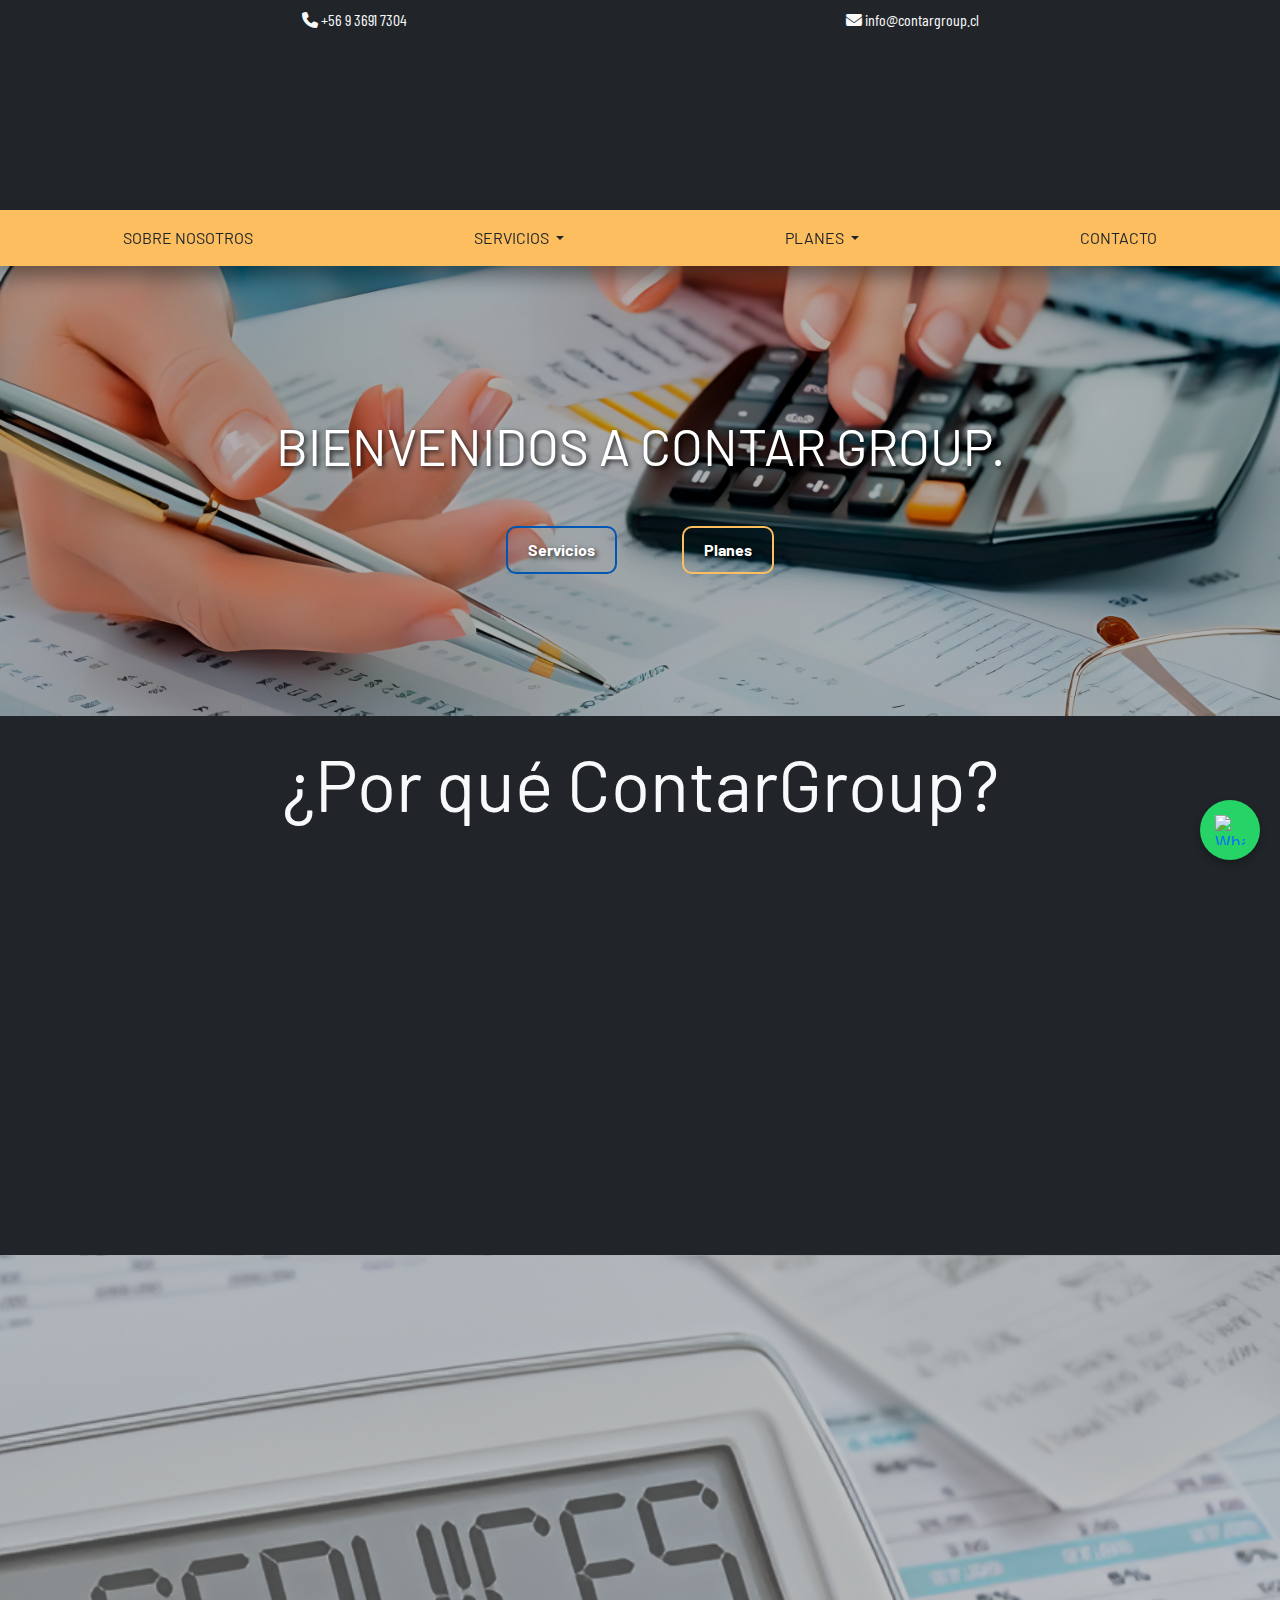
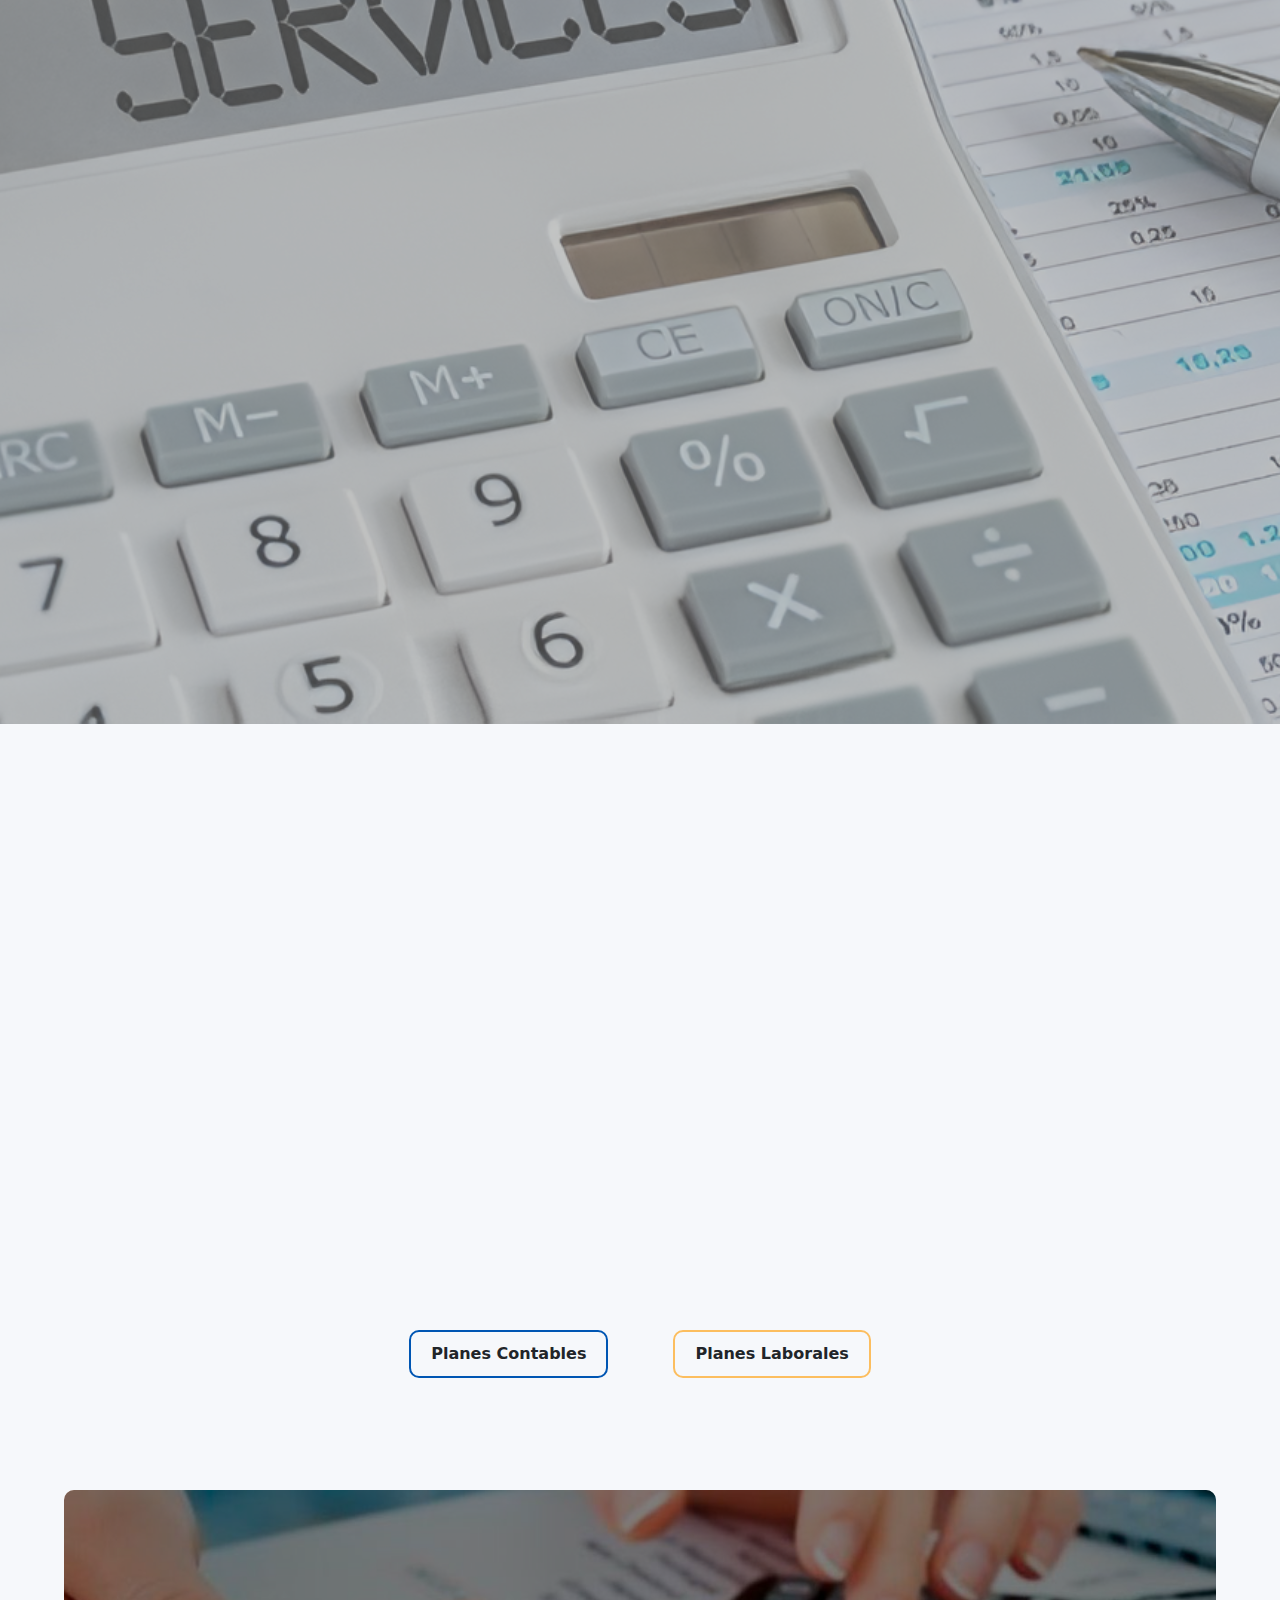
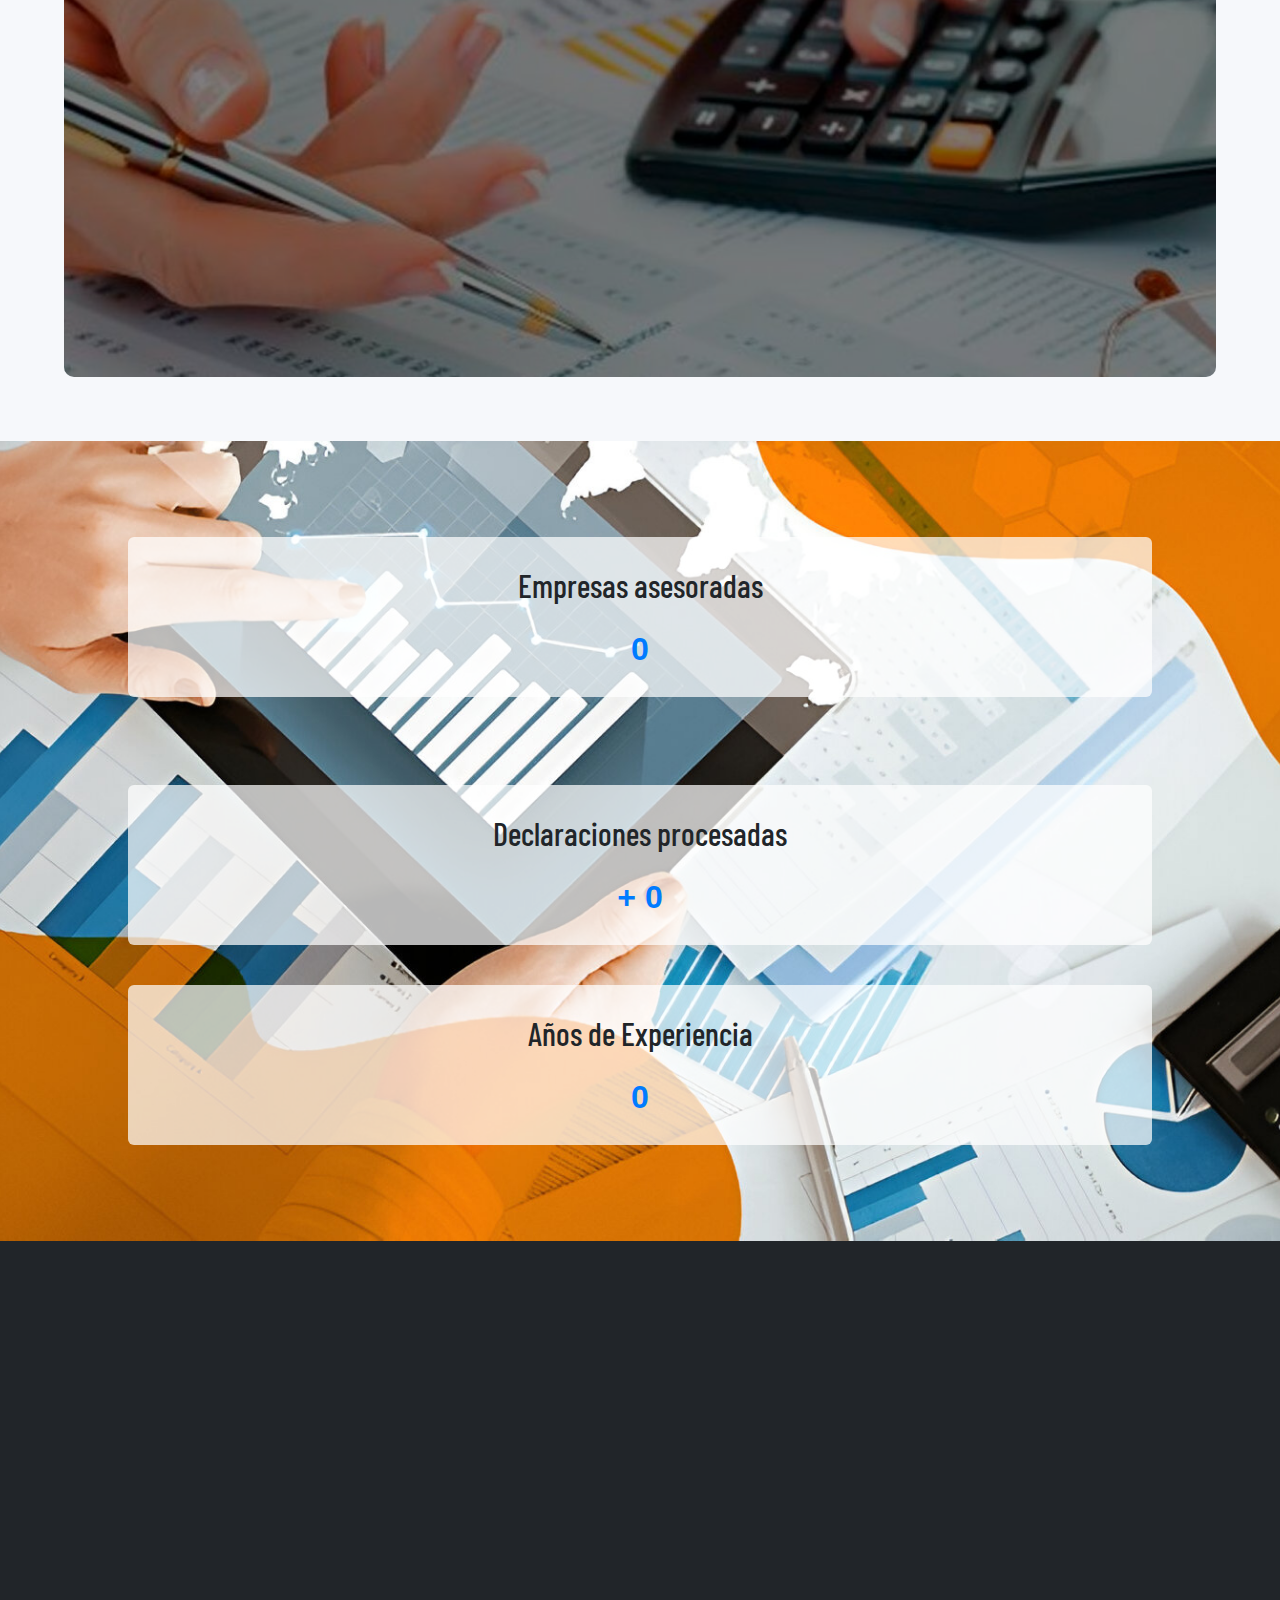
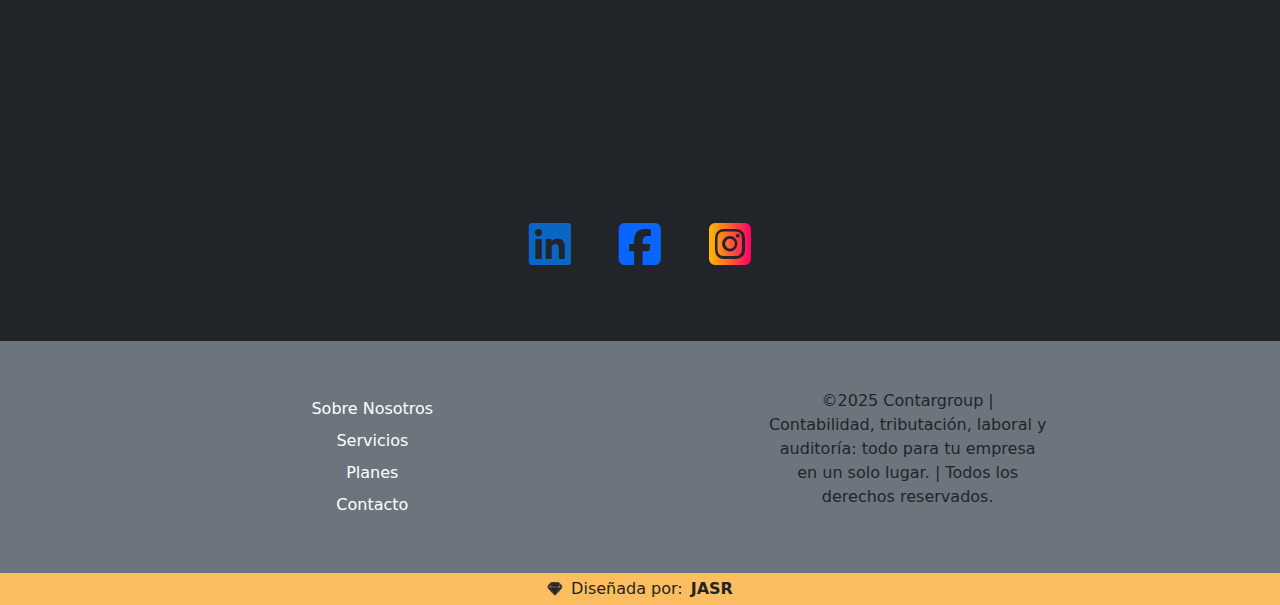
==== commit d54ef4a1: "finales8" ====
--- a/index.html
+++ b/index.html
@@ -32,7 +32,7 @@
       <nav class="bg-dark pb-4">
         <div class="container d-flex justify-content-around align-items-center">
           <a class="navbar-brand py-2 logoanimacion aparicion" href="./index.html">
-            <img src="./assets/img/logo.jpeg" class="rounded-circle" alt="Bootstrap" height="130">
+            <img src="./assets/img/logo.png" class="rounded-circle" alt="Bootstrap" height="130">
           </a>
         </div>
       </nav>
@@ -68,8 +68,8 @@
                 PLANES
               </a>
               <ul class="dropdown-menu" aria-labelledby="navbarDropdown">
-                <li><a class="dropdown-item" href="./item1.html">Planes Contables</a></li>
-                <li><a class="dropdown-item" href="./item2.html">Planes Laborales</a></li>
+                <li><a class="dropdown-item" href="./plan1.html">Planes Contables</a></li>
+                <li><a class="dropdown-item" href="./plan2.html">Planes Laborales</a></li>
               </ul>
             </div>
 
@@ -293,8 +293,8 @@
             
           </div>
           <div class="carousel-buttons">
-            <a href="#serv" class="btn btn-primary text-dark">Planes Contables</a>
-            <a href="#planes" class="btn btn-secondary text text-dark">Planes Laborales</a>
+            <a href="./plan1.html" class="btn btn-primary text-dark">Planes Contables</a>
+            <a href="./plan2.html" class="btn btn-secondary text text-dark">Planes Laborales</a>
         </div>
         </main>
       </div>
@@ -378,7 +378,7 @@
       <div class="col-12 col-md-3 d-flex justify-content-center flex-column gap-2 text-center">
         <a href="#nos"; class="hp">Sobre Nosotros</a>
         <a href="#serv"; class="hp">Servicios</a>
-        <a href="#asesoria"; class="hp">Asesoria Gratuita</a>
+        <a href="#planes"; class="hp">Planes</a>
         
         <a href="#contact"; class="hp">Contacto</a>
       </div>
--- a/assets/css/style.css
+++ b/assets/css/style.css
@@ -699,6 +699,69 @@
   }
 }
 
+
+/* Colores personalizados */
+.plan-text-purple { color: #fcbe5f; }
+.plan-text-red { color: #dc3545; }
+
+/* Estilo del botón circular */
+.plan-btn-purple {
+  background-color: #fcbe5f;
+  color: white;
+  border-radius: 50%;
+  width: 100px;
+  height: 100px;
+  display: flex;
+  align-items: center;
+  justify-content: center;
+  text-align: center;
+  border: none;
+  font-size: 14px;
+}
+.plan-btn-purple:hover {
+  background-color: #f5a329;
+}
+
+/* Fondo con imagen borrosa y overlay */
+.plan-container {
+  position: relative;
+  /* min-height: 100vh; */
+}
+.plan-container::before {
+  content: "";
+  position: absolute;
+  top: 0;
+  left: 0;
+  width: 100%;
+  height: 100%;
+  background-image: url('../img/contador.jpg'); /* Reemplaza con tu imagen */
+  background-size: cover;
+  filter: blur(5px);
+  z-index: -1;
+}
+.plan-container::after {
+  content: "";
+  position: absolute;
+  top: 0;
+  left: 0;
+  width: 100%;
+  height: 100%;
+  background-color: rgba(255, 255, 255, 0.5);
+  z-index: -1;
+}
+
+/* Ajustes para el texto del toggle */
+.plan-toggle-link {
+  color: #fcbe5f;
+  text-decoration: none;
+}
+.plan-toggle-link:hover {
+  text-decoration: underline;
+}
+
+
+
+
 @media (min-width: 371px) {
   .texth {
     height: 11.5rem;
